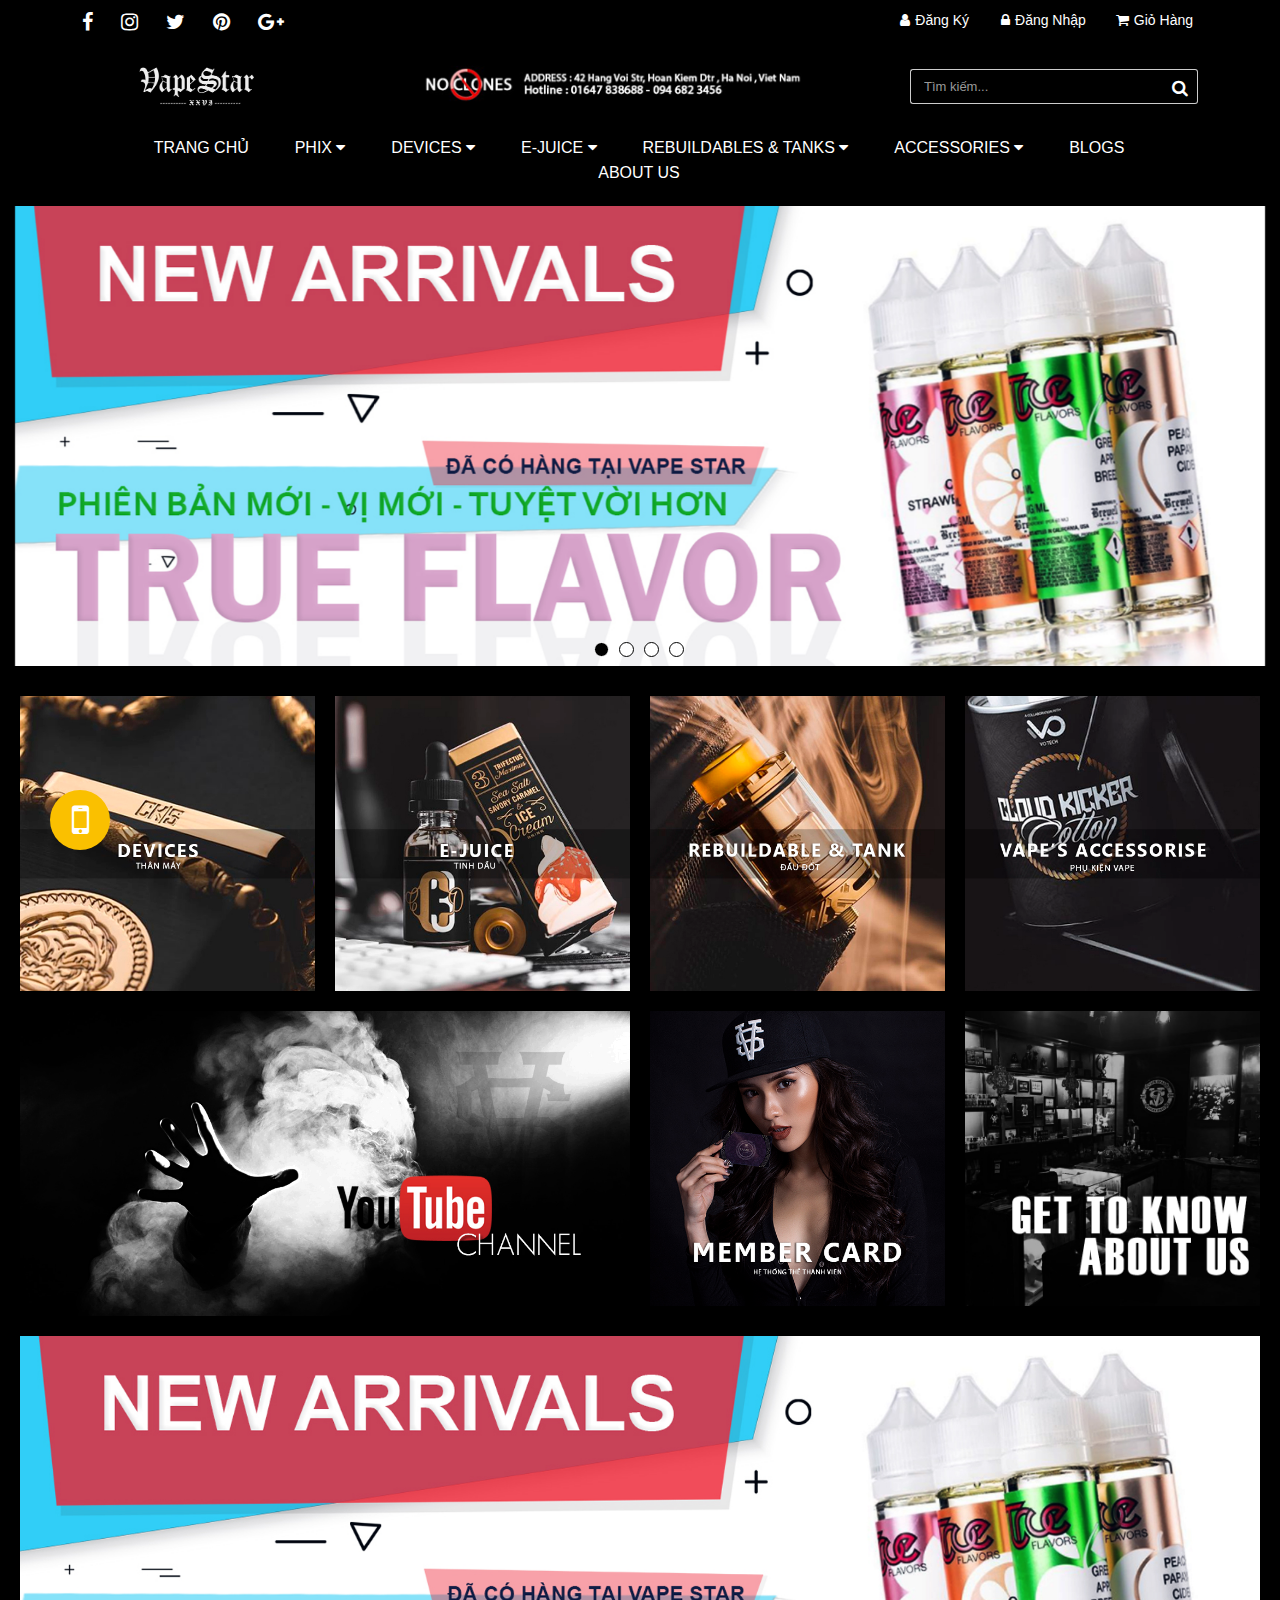
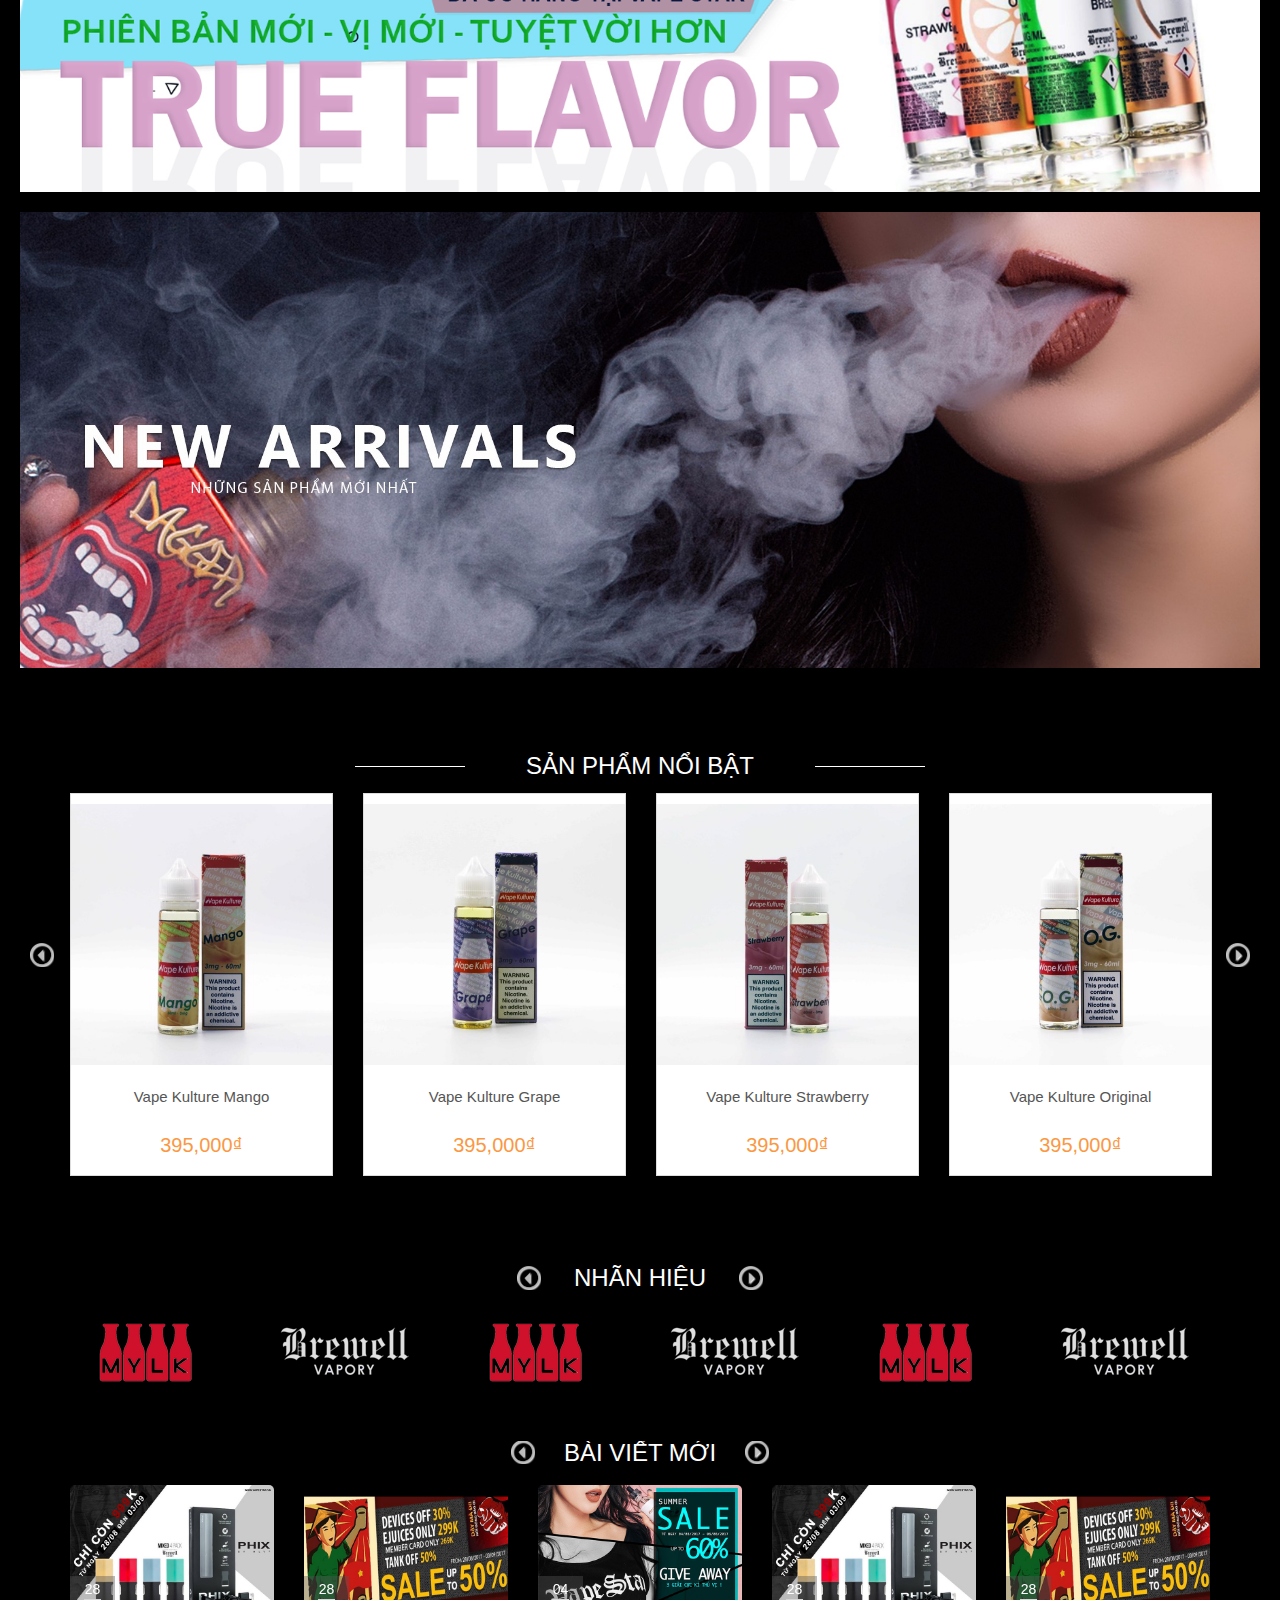
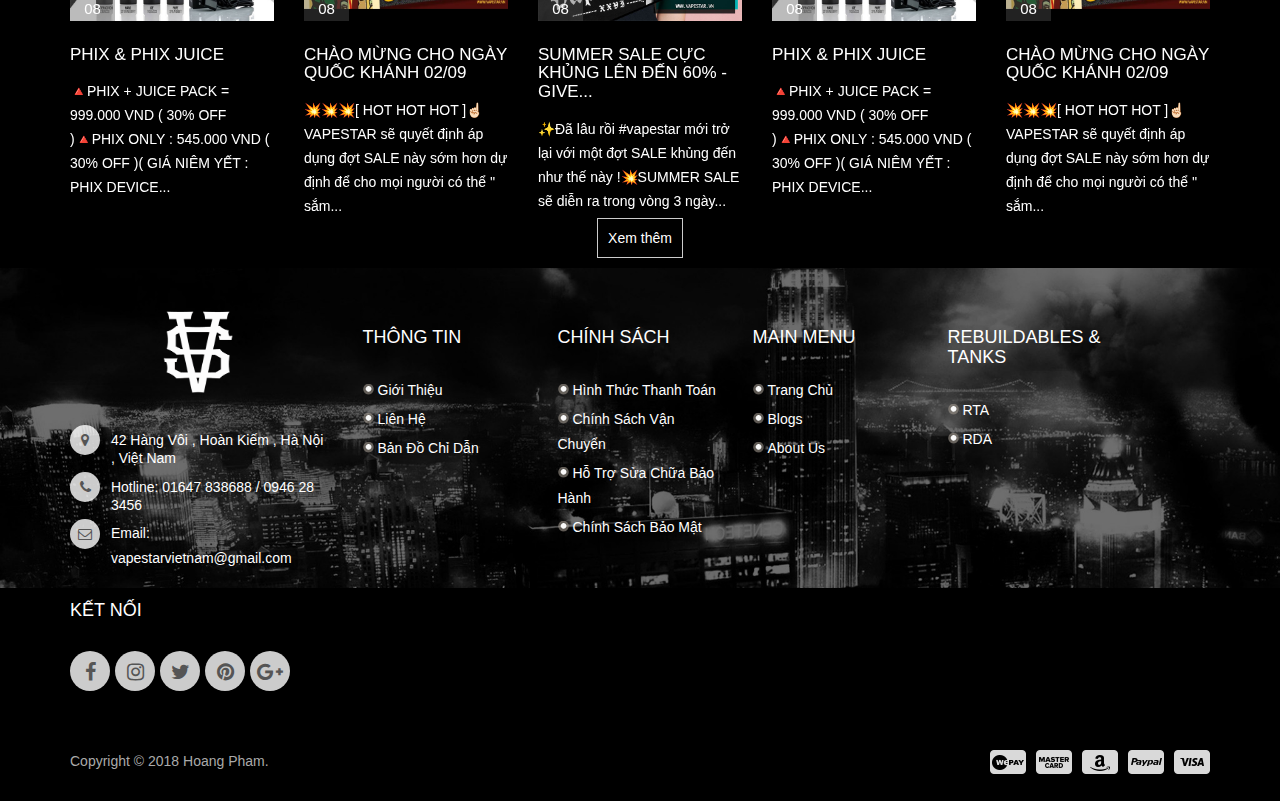
==== index.html @ 14ae3d7a "init" ====
<!doctype html>
<html lang="en">
<meta http-equiv="content-type" content="text/html;charset=utf-8"/>
<head>
    <link rel="shortcut icon" href="./img/favicon.png" type="image/png"/>
    <meta charset="utf-8"/>
    <title>
        Premium Vape Store In Ha Noi - Viet Nam
    </title>

    <meta name="description"
          content="Vape Shop uy tín tại Hà Nội với phương châm luôn mang những sản phẩm chính hãng tốt nhất và giá rẻ nhất đến với người tiêu dùng"/>

    <meta content='width=device-width, initial-scale=1.0, maximum-scale=2.0, user-scalable=0' name='viewport'/>
    <script src="./js/jquery.min.1.11.0.js"></script>
    <script src="./js/bootstrap.min.js"></script>
    <script src="./js/owl.carousel.js"></script>
    <script src="./js/jquery.sequence.js"></script>
    <script src="./js/15-jquery.total-storage.min.js"></script>
    <script src="./js/image-loaded.js"></script>
    <script src="./js/scripts.js"></script>
    <script src="./js/option_selection.js"></script>

    <!--------------CSS----------->

    <link rel="stylesheet" type="text/css" href="./fonts/opensans.css">

    <link rel="stylesheet" type="text/css" href="./fonts/roboto.css">

    <!-- Latest compiled and minified CSS -->
    <link rel="stylesheet" href="./css/bootstrap.3.3.1.css">
    <!-- Theme haravan-->
    <!-- Latest compiled and minified JavaScript -->
    <link href='./css/font-awesome.min.css' rel='stylesheet' type='text/css'
          media='all'/>
    <link href='./css/owl.carousel.css' rel='stylesheet' type='text/css'
          media='all'/>
    <link href='./css/jquery.ui.theme.css' rel='stylesheet'
          type='text/css' media='all'/>

    <link href='./css/bannersequence.css' rel='stylesheet'
          type='text/css' media='all'/>
    <link href='./css/flexslider.css' rel='stylesheet' type='text/css'
          media='all'/>
    <link href='./css/style.css' rel='stylesheet' type='text/css'
          media='all'/>

    <link href='./css/sidebar.css' rel='stylesheet' type='text/css'
          media='all'/>


    <script src='./js/jquery-ui.min.js' type='text/javascript'></script>


<body>
<!-- Begin: wrapper -->
<div class="wrapper">
    <header class="header clearfix">
        <div class="nav nav-top hidden-xs">
            <div class="container">
                <div class="row clearfix">
                    <nav>
                        <div class="col-lg-6 col-md-6 col-sm-4 col-xs-12">
                            <ul class="top-header">
                                <li class="facebook">
                                    <a href="#">
									<span>
										<em class="icon-facebook"></em>
									</span>
                                    </a>
                                </li>
                                <li class="instagram">
                                    <a href="#">
									<span>
										<em class="icon-instagram"></em>
									</span>
                                    </a>
                                </li>
                                <li class="twitter">
                                    <a href="#">
									<span>
										<em class="icon-twitter"></em>
									</span>
                                    </a>
                                </li>
                                <li class="pinterest">
                                    <a href="#">
									<span>
										<em class="icon-pinterest"></em>
									</span>
                                    </a>
                                </li>
                                <li class="google-plus">
                                    <a href="#">
									<span>
										<em class="icon-google-plus"></em>
									</span>
                                    </a>
                                </li>
                            </ul>
                        </div>
                        <div class="col-lg-6 col-md-6 col-sm-8 col-xs-12">
                            <ul id="header_links">


                                <li>
                                    <i class="icon-user"></i><a class="link-myaccount" href="#"
                                                                title="Đăng kí">Đăng ký</a>
                                </li>

                                <li class="last">
                                    <i class="icon-lock"></i><a class="link-login" href="#"
                                                                title="Đăng nhập" rel="nofollow">Đăng nhập</a>
                                </li>


                                <li class="hidden-xs">
                                    <i class="icon-shopping-cart"></i><a class="link-mycart" href="#"
                                                                         title="Giỏ hàng">Giỏ hàng</a>
                                </li>
                            </ul>
                        </div>
                    </nav>
                </div>
            </div>
        </div>
        <div class="wrap_header_logo hidden-xs">
            <div class="container">
                <div class="row clearfix">
                    <div id="sticky_top" class="">
                        <div class="col-lg-3 col-md-3 col-sm-3 col-xs-12 header_logo">

                            <h1>
                                <a href="index.html">
                                    <img src="./img/logo.png"
                                         alt="VAPE STAR " class=""/>
                                </a>
                            </h1>

                            <h1 style="display:none">
                                <a href="index.html">VAPE STAR </a>
                            </h1>


                        </div>
                        <div class="col-lg-6 col-md-6 col-sm-6 col-xs-12 header_logo">
                            <div class="banner">
                                <img src="./img/banner.png">
                            </div>
                        </div>

                        <div class="col-lg-3 col-md-3 col-sm-3 col-xs-12 header_logo">


                            <div id="search_block_top" class="clearfix">
                                <div class="pts-search">
                                    <form id="searchbox">
                                        <input type="hidden" name="type" value="product"/>
                                        <input class="search_query form-control ac_input" type="text"
                                               id="search_query_top" name="q" value="" placeholder="Tìm kiếm..."
                                               autocomplete="off">
                                        <button type="submit" name="submit_search" class="btn button-search"><span
                                                class="icon-search"></span></button>
                                    </form>
                                </div>
                            </div>


                        </div>

                    </div>
                    <div class="header-content col-lg-12 col-md-12 col-sm- col-xs-12">


                        <nav class="navbar-main navbar navbar-default cl-pri top-menu hidden-xs">
                            <div class="shadow-top-menu"></div>
                            <!-- MENU MAIN -->
                            <div class=" nav-wrapper">
                                <div class="">
                                    <div class="navbar-header hidden-lg hidden-sm hidden-md">
                                        <button type="button" class="navbar-toggle collapsed" data-toggle="collapse"
                                                data-target="#navbar" aria-expanded="false" aria-controls="navbar">
                                            <span class="sr-only">Toggle navigation</span>
                                            <span class="icon-bar"></span>
                                            <span class="icon-bar"></span>
                                            <span class="icon-bar"></span>
                                        </button>
                                    </div>
                                    <div id="navbar" class="navbar-collapse collapse">
                                        <ul class="nav navbar-nav clearfix hidden-xs">


                                            <li class="pts_menu">
                                                <a href="index.html" class=" current" title="Trang chủ">
                                                    <span>Trang chủ</span>
                                                </a>
                                            </li>


                                            <li class="dropdown pts_menu act">
                                                <a href="#" title="PHIX" class="">
                                                    <span>PHIX</span> <i class="fa fa-caret-down"
                                                                         aria-hidden="true"></i>
                                                </a>
                                                <ul class="dropdown-menu nav-ayt-02 subnav_2col popup" role="menu">

                                                    <li class="itemSubMenu level3">
                                                        <a href="#" title="PHIX by MLV">PHIX
                                                            by MLV</a>

                                                    </li>

                                                </ul>
                                            </li>


                                            <li class="dropdown pts_menu act">
                                                <a href="#" title="Devices" class="">
                                                    <span>Devices</span> <i class="fa fa-caret-down"
                                                                            aria-hidden="true"></i>
                                                </a>
                                                <ul class="dropdown-menu nav-ayt-02 subnav_2col popup" role="menu">

                                                    <li class="itemSubMenu level3">
                                                        <a href="#" title="Box Mod">Box Mod</a>

                                                        <ul class="dropdown-menu">

                                                            <li>
                                                                <a href="#" title="Devices">Devices</a>
                                                            </li>

                                                        </ul>

                                                    </li>

                                                    <li class="itemSubMenu level3">
                                                        <a href="#" title="Mech Mod">Mech
                                                            Mod</a>

                                                        <ul class="dropdown-menu">

                                                            <li>
                                                                <a href="#" title="Devices">Devices</a>
                                                            </li>

                                                        </ul>

                                                    </li>

                                                </ul>
                                            </li>


                                            <li class="dropdown pts_menu act">
                                                <a href="#" title="E-JUICE" class="">
                                                    <span>E-JUICE</span> <i class="fa fa-caret-down"
                                                                            aria-hidden="true"></i>
                                                </a>
                                                <ul class="dropdown-menu nav-ayt-02 subnav_2col popup" role="menu">

                                                    <li class="itemSubMenu level3">
                                                        <a href="#" title="30ml">30ml</a>

                                                        <ul class="dropdown-menu">

                                                            <li>
                                                                <a href="#" title="E-JUICE ">E-JUICE </a>
                                                            </li>

                                                        </ul>

                                                    </li>

                                                    <li class="itemSubMenu level3">
                                                        <a href="#" title="60ml">60ml</a>

                                                        <ul class="dropdown-menu">

                                                            <li>
                                                                <a href="#" title="E-JUICE ">E-JUICE </a>
                                                            </li>

                                                        </ul>

                                                    </li>

                                                </ul>
                                            </li>


                                            <li class="dropdown pts_menu act">
                                                <a href="#"
                                                   title="Rebuildables & Tanks" class="">
                                                    <span>Rebuildables & Tanks</span> <i class="fa fa-caret-down"
                                                                                         aria-hidden="true"></i>
                                                </a>
                                                <ul class="dropdown-menu nav-ayt-02 subnav_2col popup" role="menu">

                                                    <li class="itemSubMenu level3">
                                                        <a href="#" title="RTA">RTA</a>

                                                    </li>

                                                    <li class="itemSubMenu level3">
                                                        <a href="#" title="RDA">RDA</a>

                                                    </li>

                                                </ul>
                                            </li>


                                            <li class="dropdown pts_menu act">
                                                <a href="#" title="Accessories" class="">
                                                    <span>Accessories</span> <i class="fa fa-caret-down"
                                                                                aria-hidden="true"></i>
                                                </a>
                                                <ul class="dropdown-menu nav-ayt-02 subnav_2col popup" role="menu">

                                                    <li class="itemSubMenu level3">
                                                        <a href="#" title="Battery">Battery</a>

                                                    </li>

                                                    <li class="itemSubMenu level3">
                                                        <a href="#"
                                                           title="Recharger adapter ">Recharger adapter </a>

                                                    </li>

                                                    <li class="itemSubMenu level3">
                                                        <a href="#" title="Bags ">Bags </a>

                                                    </li>

                                                    <li class="itemSubMenu level3">
                                                        <a href="#" title="Ring">Ring</a>

                                                    </li>

                                                </ul>
                                            </li>


                                            <li class="pts_menu">
                                                <a href="#" class="" title="Blogs">
                                                    <span>Blogs</span>
                                                </a>
                                            </li>


                                            <li class="pts_menu">
                                                <a href="#" class="" title="About us">
                                                    <span>About us</span>
                                                </a>
                                            </li>


                                        </ul>
                                    </div>
                                </div>
                            </div><!-- End container  -->

                        </nav>
                    </div>
                </div>
            </div>
        </div>
        <div class="mobile-menu hidden-lg hidden-md hidden-sm">
            <div class="container">
                <div class="row">
                    <div class="col-xs-12">
                        <ul class="top-header">
                            <li class="facebook">
                                <a href="#">
									<span>
										<em class="icon-facebook"></em>
									</span>
                                </a>
                            </li>
                            <li class="instagram">
                                <a href="#">
									<span>
										<em class="icon-instagram"></em>
									</span>
                                </a>
                            </li>
                            <li class="twitter">
                                <a href="#">
									<span>
										<em class="icon-twitter"></em>
									</span>
                                </a>
                            </li>
                            <li class="pinterest">
                                <a href="#">
									<span>
										<em class="icon-pinterest"></em>
									</span>
                                </a>
                            </li>
                            <li class="google-plus">
                                <a href="#">
									<span>
										<em class="icon-google-plus"></em>
									</span>
                                </a>
                            </li>
                        </ul>
                    </div>
                    <div class="col-xs-12">
                        <div class="row">
                            <div class="mobile-menu-wrapper">
                                <div class="navbar-header hidden-lg hidden-sm hidden-md">
                                    <button type="button" class="navbar-toggle collapsed" data-toggle="collapse"
                                            data-target="#navbar-mobi" aria-expanded="false" aria-controls="navbar">
                                        <span class="sr-only">Toggle navigation</span>
                                        <span class="icon-bar"></span>
                                        <span class="icon-bar"></span>
                                        <span class="icon-bar"></span>
                                    </button>
                                </div>
                            </div>
                            <div class="logo-mobile">

                                <h1 class="logo">
                                    <a href="index.html">
                                        <img src="./img/logo.png"
                                             alt="VAPE STAR " class="img-responsive"/>
                                    </a>
                                </h1>

                                <h1 style="display:none">
                                    <a href="index.html">VAPE STAR </a>
                                </h1>


                            </div>
                            <div class="navbar-header">
                                <div class="pull-right mobile-menu-icon-wrapper">
                                    <ul class="mobile-menu-icon">
                                        <li class="search">
                                            <div class="btn-group">
                                                <button type="button"
                                                        class="btn btn-default dropdown-toggle icon-search"
                                                        data-toggle="dropdown" aria-expanded="false">
                                                </button>
                                                <div class="dropdown-menu" role="menu">
                                                    <div class="search-bar">
                                                        <div class="">
                                                            <form class="col-md-12">
                                                                <input type="hidden" name="type" value="product"/>
                                                                <input type="text" name="q" placeholder="Tìm kiếm..."/>
                                                            </form>
                                                        </div>
                                                    </div>
                                                </div>
                                            </div>
                                        </li>
                                        <li class="cart">
                                            <a href="#" class="cart " title="Giỏ hàng">
                                                <span class="fa fa-shopping-cart"></span>
                                                <!--<span id="cart-count">0</span-->
                                            </a>
                                        </li>

                                        <li class="user"><a href="#" title="Đăng nhập"
                                                            class="fa fa-user"></a></li>

                                    </ul>
                                </div>
                            </div>
                        </div>
                    </div>
                </div>
            </div>
        </div>
        <div id="navbar-mobi" class=" collapse hidden-lg hidden-md hidden-sm">
            <ul class="nav navbar-nav clearfix hidden-lg hidden-md hidden-sm">


                <li class="pts_menu">
                    <a href="index.html" class=" current" title="Trang chủ">
                        <span>Trang chủ</span>
                    </a>
                </li>


                <li class="dropdown pts_menu act">
                    <a href="#" title="PHIX" class="">
                        <span>PHIX</span>
                    </a>
                    <ul class="dropdown-menu nav-ayt-02 subnav_2col popup" role="menu">

                        <li class="itemSubMenu level3">
                            <a href="#" title="PHIX by MLV">PHIX by MLV</a>

                        </li>

                    </ul>
                </li>


                <li class="dropdown pts_menu act">
                    <a href="#" title="Devices" class="">
                        <span>Devices</span>
                    </a>
                    <ul class="dropdown-menu nav-ayt-02 subnav_2col popup" role="menu">

                        <li class="itemSubMenu level3">
                            <a href="#" title="Box Mod">Box Mod</a>

                            <ul class="dropdown-menu">

                                <li>
                                    <a href="#" title="Devices">Devices</a>
                                </li>

                            </ul>

                        </li>

                        <li class="itemSubMenu level3">
                            <a href="#" title="Mech Mod">Mech Mod</a>

                            <ul class="dropdown-menu">

                                <li>
                                    <a href="#" title="Devices">Devices</a>
                                </li>

                            </ul>

                        </li>

                    </ul>
                </li>


                <li class="dropdown pts_menu act">
                    <a href="#" title="E-JUICE" class="">
                        <span>E-JUICE</span>
                    </a>
                    <ul class="dropdown-menu nav-ayt-02 subnav_2col popup" role="menu">

                        <li class="itemSubMenu level3">
                            <a href="#" title="30ml">30ml</a>

                            <ul class="dropdown-menu">

                                <li>
                                    <a href="#" title="E-JUICE ">E-JUICE </a>
                                </li>

                            </ul>

                        </li>

                        <li class="itemSubMenu level3">
                            <a href="#" title="60ml">60ml</a>

                            <ul class="dropdown-menu">

                                <li>
                                    <a href="#" title="E-JUICE ">E-JUICE </a>
                                </li>

                            </ul>

                        </li>

                    </ul>
                </li>


                <li class="dropdown pts_menu act">
                    <a href="#" title="Rebuildables & Tanks" class="">
                        <span>Rebuildables & Tanks</span>
                    </a>
                    <ul class="dropdown-menu nav-ayt-02 subnav_2col popup" role="menu">

                        <li class="itemSubMenu level3">
                            <a href="#" title="RTA">RTA</a>

                        </li>

                        <li class="itemSubMenu level3">
                            <a href="#" title="RDA">RDA</a>

                        </li>

                    </ul>
                </li>


                <li class="dropdown pts_menu act">
                    <a href="#" title="Accessories" class="">
                        <span>Accessories</span>
                    </a>
                    <ul class="dropdown-menu nav-ayt-02 subnav_2col popup" role="menu">

                        <li class="itemSubMenu level3">
                            <a href="#" title="Battery">Battery</a>

                        </li>

                        <li class="itemSubMenu level3">
                            <a href="#" title="Recharger adapter ">Recharger
                                adapter </a>

                        </li>

                        <li class="itemSubMenu level3">
                            <a href="#" title="Bags ">Bags </a>

                        </li>

                        <li class="itemSubMenu level3">
                            <a href="#" title="Ring">Ring</a>

                        </li>

                    </ul>
                </li>


                <li class="pts_menu">
                    <a href="#" class="" title="Blogs">
                        <span>Blogs</span>
                    </a>
                </li>


                <li class="pts_menu">
                    <a href="#" class="" title="About us">
                        <span>About us</span>
                    </a>
                </li>


            </ul>
        </div>
    </header>

    <section id="content" class="clearfix ">
        <h1 class="hidden">VAPE STAR </h1>
        <!--Home 1-->

        <div class="slider_banner">

            <div class="revo_slider">
                <div class=" pos_bannerslide">
                    <div class="pos_slideshow">
                        <div class="home-slide">


                            <div class="item">
                                <a href="#">
                                    <img src="./img/bgimage_10.png"
                                         alt=""/>
                                </a>
                            </div>


                            <div class="item">
                                <a href="#">
                                    <img src="./img/bgimage_20.png"
                                         alt=""/>
                                </a>
                            </div>


                            <div class="item">
                                <a href="#">
                                    <img src="./img/bgimage_30.png"
                                         alt=""/>
                                </a>
                            </div>


                            <div class="item">
                                <a href="#">
                                    <img src="./img/bgimage_40.png"
                                         alt=""/>
                                </a>
                            </div>

                        </div>

                    </div>
                </div>
            </div>


        </div>

        <!--Home 2-->


        <div class="home-banner">
            <div class="col-lg-3 col-md-3 col-sm-3 col-xs-6 nopad">
                <p class="img3">
                    <a href="#">
                        <img class="" src="./img/banner_1.png" alt="">
                    </a>
                </p>
            </div>
            <div class="col-lg-3 col-md-3 col-sm-3 col-xs-6 nopad">
                <p class="img3">
                    <a href="#">
                        <img class="" src="./img/banner_2.png" alt="">
                    </a>
                </p>
            </div>
            <div class="col-lg-3 col-md-3 col-sm-3 col-xs-6 nopad">
                <p class="img3">
                    <a href="#">
                        <img class="" src="./img/banner_3.png" alt="">
                    </a>
                </p>
            </div>
            <div class="col-lg-3 col-md-3 col-sm-3 col-xs-6 nopad">
                <p class="img3">
                    <a href="#">
                        <img class="" src="./img/banner_4.png" alt="">
                    </a>
                </p>
            </div>
            <div class="col-lg-6 col-md-6 col-sm-6 col-xs-12 nopad">
                <p class="img3">
                    <a href="#">
                        <img class="" src="./img/banner_5.png" alt="">
                    </a>
                </p>
            </div>
            <div class="col-lg-3 col-md-3 col-sm-3 col-xs-6 nopad">
                <p class="img3">
                    <a href="#">
                        <img class="" src="./img/banner_6.png" alt="">
                    </a>
                </p>
            </div>
            <div class="col-lg-3 col-md-3 col-sm-3 col-xs-6 nopad">
                <p class="img3">
                    <a href="#">
                        <img class="" src="./img/banner_7.png" alt="">
                    </a>
                </p>
            </div>
            <div class="col-lg-12 col-md-12 col-sm-12 col-xs-12 nopad">
                <p class="img3">
                    <a href="#">
                        <img class="" src="./img/bgimage_10.png"
                             alt="">
                    </a>
                </p>
            </div>
            <div class="col-lg-12 col-md-12 col-sm-12 col-xs-12 nopad">
                <p class="img3">
                    <a href="#">
                        <img class="" src="./img/banner_8.png" alt="">
                    </a>
                </p>
            </div>
        </div>


        <section class="product_home">
            <!--Home 3-->
            <div class="container" id="columns">
                <div class="row">
                    <div class="col-lg-12 col-md-12 col-sm-9 col-xs-12">

                        <div class="listing-tabs-product" id="our-menu">
                            <div class="sm_listing_tabs_5463205941445898754 content-product-list"
                                 id="sj-listing-tabs first-load">
                                <div class="tab-listing-title title-home wow fadeIn">
                                    <h2><span>Sản Phẩm Nổi Bật</span></h2>
                                </div>
                                <div class="ltabs-wrap product_tabs_slider">
                                    <div class="ltabs-tabs-container">
                                        <div class="ltabs-tabs-wrap">
                                            <!--Begin Tabs-->

                                            <div class="navi navi_collection_1 tab_collection_1">
                                                <a class="prevtab"></a>
                                                <a class="nexttab"></a>
                                            </div>

                                            <!--End Tabs-->
                                        </div>
                                        <div class=" ltabs-items-container row show-slider">
                                            <!-- Tabs 1 -->

                                            <div class="ltabs-items content-product-list" id="tab_collection_1">

                                                <div class="ltabs-items-inner" id="tab_collection_1_in">


                                                    <div class="item-inner product-resize ">
                                                        <div class="product-container">
                                                            <div class="left-block">
                                                                <a href="#"
                                                                   title="Vape Kulture Mango"
                                                                   class="product_image image-resize">

                                                                    <img class="replace-2x"
                                                                         src="./img/img_6995_large.jpg"
                                                                         alt=""/>
                                                                </a>


                                                                <div class="button-container fly_3 clearfix">
                                                                    <a class="quick-view mask"
                                                                       href="javascript:void(0);">
					<span class="wrap_bg">
						<i class="icon-eye-open icon-0x icon-mar-lr2"></i>
						<span class="wrap_text">Xem nhanh</span>
					</span>
                                                                    </a>
                                                                    <a class="button add_cart ajax_add_to_cart ajax_add_to_cart_button btn btn-default "
                                                                       href="javascript:void(0);">
					<span class="wrap_bg">
						<i class="icon-shopping-cart icon-0x icon-mar-lr2"></i>
						<span class="wrap_text"> Giỏ hàng </span>
					</span>
                                                                    </a>
                                                                </div>
                                                            </div>
                                                            <div class="right-block">
                                                                <h5 class="s_title_block">
                                                                    <a href="#"
                                                                       title="Vape Kulture Mango">Vape Kulture Mango</a>
                                                                </h5>
                                                                <div class="pr-rt">
                                                                    <div class="content_price">
                                                                        <span class="price product-price"> 395,000₫ </span>

                                                                    </div>
                                                                </div>
                                                            </div>
                                                        </div>
                                                    </div>


                                                    <div class="item-inner product-resize ">
                                                        <div class="product-container">
                                                            <div class="left-block">
                                                                <a href="#"
                                                                   title="Vape Kulture Grape"
                                                                   class="product_image image-resize">

                                                                    <img class="replace-2x"
                                                                         src="./img/img_6993_large.jpg"
                                                                         alt=""/>
                                                                </a>


                                                                <div class="button-container fly_3 clearfix">
                                                                    <a class="quick-view mask"
                                                                       href="javascript:void(0);">
                                                                    <span class="wrap_bg">
                                                                        <i class="icon-eye-open icon-0x icon-mar-lr2"></i>
                                                                        <span class="wrap_text">Xem nhanh</span>
                                                                    </span>
                                                                    </a>
                                                                    <a class="button add_cart ajax_add_to_cart ajax_add_to_cart_button btn btn-default "
                                                                       href="javascript:void(0);">
					<span class="wrap_bg">
						<i class="icon-shopping-cart icon-0x icon-mar-lr2"></i>
						<span class="wrap_text"> Giỏ hàng </span>
					</span>
                                                                    </a>
                                                                </div>
                                                            </div>
                                                            <div class="right-block">
                                                                <h5 class="s_title_block">
                                                                    <a href="#"
                                                                       title="Vape Kulture Grape">Vape Kulture Grape</a>
                                                                </h5>
                                                                <div class="pr-rt">
                                                                    <div class="content_price">
                                                                        <span class="price product-price"> 395,000₫ </span>

                                                                    </div>
                                                                </div>
                                                            </div>
                                                        </div>
                                                    </div>


                                                    <div class="item-inner product-resize ">
                                                        <div class="product-container">
                                                            <div class="left-block">
                                                                <a href="#"
                                                                   title="Vape Kulture Strawberry"
                                                                   class="product_image image-resize">

                                                                    <img class="replace-2x"
                                                                         src="./img/img_6990_large.jpg"
                                                                         alt=""/>
                                                                </a>


                                                                <div class="button-container fly_3 clearfix">
                                                                    <a class="quick-view mask"
                                                                       href="javascript:void(0);">
					<span class="wrap_bg">
						<i class="icon-eye-open icon-0x icon-mar-lr2"></i>
						<span class="wrap_text">Xem nhanh</span>
					</span>
                                                                    </a>
                                                                    <a class="button add_cart ajax_add_to_cart ajax_add_to_cart_button btn btn-default "
                                                                       href="javascript:void(0);">
					<span class="wrap_bg">
						<i class="icon-shopping-cart icon-0x icon-mar-lr2"></i>
						<span class="wrap_text"> Giỏ hàng </span>
					</span>
                                                                    </a>
                                                                </div>
                                                            </div>
                                                            <div class="right-block">
                                                                <h5 class="s_title_block">
                                                                    <a href="#"
                                                                       title="Vape Kulture Strawberry">Vape Kulture
                                                                        Strawberry</a>
                                                                </h5>
                                                                <div class="pr-rt">
                                                                    <div class="content_price">
                                                                        <span class="price product-price"> 395,000₫ </span>

                                                                    </div>
                                                                </div>
                                                            </div>
                                                        </div>
                                                    </div>


                                                    <div class="item-inner product-resize ">
                                                        <div class="product-container">
                                                            <div class="left-block">
                                                                <a href="#"
                                                                   title="Vape Kulture Original"
                                                                   class="product_image image-resize">

                                                                    <img class="replace-2x"
                                                                         src="./img/img_6988_large.jpg"
                                                                         alt=""/>
                                                                </a>


                                                                <div class="button-container fly_3 clearfix">
                                                                    <a class="quick-view mask"
                                                                       href="javascript:void(0);">
					<span class="wrap_bg">
						<i class="icon-eye-open icon-0x icon-mar-lr2"></i>
						<span class="wrap_text">Xem nhanh</span>
					</span>
                                                                    </a>
                                                                    <a class="button add_cart ajax_add_to_cart ajax_add_to_cart_button btn btn-default "
                                                                       href="javascript:void(0);">
					<span class="wrap_bg">
						<i class="icon-shopping-cart icon-0x icon-mar-lr2"></i>
						<span class="wrap_text"> Giỏ hàng </span>
					</span>
                                                                    </a>
                                                                </div>
                                                            </div>
                                                            <div class="right-block">
                                                                <h5 class="s_title_block">
                                                                    <a href="#"
                                                                       title="Vape Kulture Original">Vape Kulture
                                                                        Original</a>
                                                                </h5>
                                                                <div class="pr-rt">
                                                                    <div class="content_price">
                                                                        <span class="price product-price"> 395,000₫ </span>

                                                                    </div>
                                                                </div>
                                                            </div>
                                                        </div>
                                                    </div>


                                                    <div class="item-inner product-resize ">
                                                        <div class="product-container">
                                                            <div class="left-block">
                                                                <a href="#"
                                                                   title="FROZEN MIGHTY MANGO"
                                                                   class="product_image image-resize">

                                                                    <img class="replace-2x"
                                                                         src="./img/img_6985_large.jpg"
                                                                         alt=""/>
                                                                </a>


                                                                <div class="button-container fly_3 clearfix">
                                                                    <a class="quick-view mask"
                                                                       href="javascript:void(0);">
					<span class="wrap_bg">
						<i class="icon-eye-open icon-0x icon-mar-lr2"></i>
						<span class="wrap_text">Xem nhanh</span>
					</span>
                                                                    </a>
                                                                    <a class="button add_cart ajax_add_to_cart ajax_add_to_cart_button btn btn-default "
                                                                       href="javascript:void(0);">
					<span class="wrap_bg">
						<i class="icon-shopping-cart icon-0x icon-mar-lr2"></i>
						<span class="wrap_text"> Giỏ hàng </span>
					</span>
                                                                    </a>
                                                                </div>
                                                            </div>
                                                            <div class="right-block">
                                                                <h5 class="s_title_block">
                                                                    <a href="#"
                                                                       title="FROZEN MIGHTY MANGO">FROZEN MIGHTY
                                                                        MANGO</a>
                                                                </h5>
                                                                <div class="pr-rt">
                                                                    <div class="content_price">
                                                                        <span class="price product-price"> 0₫ </span>

                                                                    </div>
                                                                </div>
                                                            </div>
                                                        </div>
                                                    </div>


                                                    <div class="item-inner product-resize ">
                                                        <div class="product-container">
                                                            <div class="left-block">
                                                                <a href="#"
                                                                   title="MIGHTY MANGO"
                                                                   class="product_image image-resize">

                                                                    <img class="replace-2x"
                                                                         src="./img/img_6981_large.jpg"
                                                                         alt=""/>
                                                                </a>


                                                                <div class="button-container fly_3 clearfix">
                                                                    <a class="quick-view mask"
                                                                       href="javascript:void(0);">
					<span class="wrap_bg">
						<i class="icon-eye-open icon-0x icon-mar-lr2"></i>
						<span class="wrap_text">Xem nhanh</span>
					</span>
                                                                    </a>
                                                                    <a class="button add_cart ajax_add_to_cart ajax_add_to_cart_button btn btn-default "
                                                                       href="javascript:void(0);">
					<span class="wrap_bg">
						<i class="icon-shopping-cart icon-0x icon-mar-lr2"></i>
						<span class="wrap_text"> Giỏ hàng </span>
					</span>
                                                                    </a>
                                                                </div>
                                                            </div>
                                                            <div class="right-block">
                                                                <h5 class="s_title_block">
                                                                    <a href="#"
                                                                       title="MIGHTY MANGO">MIGHTY MANGO</a>
                                                                </h5>
                                                                <div class="pr-rt">
                                                                    <div class="content_price">
                                                                        <span class="price product-price"> 395,000₫ </span>

                                                                    </div>
                                                                </div>
                                                            </div>
                                                        </div>
                                                    </div>


                                                    <div class="item-inner product-resize ">
                                                        <div class="product-container">
                                                            <div class="left-block">
                                                                <a href="#" title="GRAPE 1982"
                                                                   class="product_image image-resize">

                                                                    <img class="replace-2x"
                                                                         src="./img/img_6975_large.jpg"
                                                                         alt=""/>
                                                                </a>


                                                                <div class="button-container fly_3 clearfix">
                                                                    <a class="quick-view mask"
                                                                       href="javascript:void(0);">
					<span class="wrap_bg">
						<i class="icon-eye-open icon-0x icon-mar-lr2"></i>
						<span class="wrap_text">Xem nhanh</span>
					</span>
                                                                    </a>
                                                                    <a class="button add_cart ajax_add_to_cart ajax_add_to_cart_button btn btn-default "
                                                                       href="javascript:void(0);">
					<span class="wrap_bg">
						<i class="icon-shopping-cart icon-0x icon-mar-lr2"></i>
						<span class="wrap_text"> Giỏ hàng </span>
					</span>
                                                                    </a>
                                                                </div>
                                                            </div>
                                                            <div class="right-block">
                                                                <h5 class="s_title_block">
                                                                    <a href="#"
                                                                       title="GRAPE 1982">GRAPE 1982</a>
                                                                </h5>
                                                                <div class="pr-rt">
                                                                    <div class="content_price">
                                                                        <span class="price product-price"> 395,000₫ </span>

                                                                    </div>
                                                                </div>
                                                            </div>
                                                        </div>
                                                    </div>


                                                    <div class="item-inner product-resize ">
                                                        <div class="product-container">
                                                            <div class="left-block">
                                                                <a href="#" title="DURIAN BOMB"
                                                                   class="product_image image-resize">

                                                                    <img class="replace-2x"
                                                                         src="./img/img_6973_large.jpg"
                                                                         alt=""/>
                                                                </a>


                                                                <div class="button-container fly_3 clearfix">
                                                                    <a class="quick-view mask"
                                                                       href="javascript:void(0);">
					<span class="wrap_bg">
						<i class="icon-eye-open icon-0x icon-mar-lr2"></i>
						<span class="wrap_text">Xem nhanh</span>
					</span>
                                                                    </a>
                                                                    <a class="button add_cart ajax_add_to_cart ajax_add_to_cart_button btn btn-default "
                                                                       href="javascript:void(0);">
					<span class="wrap_bg">
						<i class="icon-shopping-cart icon-0x icon-mar-lr2"></i>
						<span class="wrap_text"> Giỏ hàng </span>
					</span>
                                                                    </a>
                                                                </div>
                                                            </div>
                                                            <div class="right-block">
                                                                <h5 class="s_title_block">
                                                                    <a href="#"
                                                                       title="DURIAN BOMB">DURIAN BOMB</a>
                                                                </h5>
                                                                <div class="pr-rt">
                                                                    <div class="content_price">
                                                                        <span class="price product-price"> 395,000₫ </span>

                                                                    </div>
                                                                </div>
                                                            </div>
                                                        </div>
                                                    </div>


                                                    <div class="item-inner product-resize ">
                                                        <div class="product-container">
                                                            <div class="left-block">
                                                                <a href="#" title="SUORIN DROP"
                                                                   class="product_image image-resize">

                                                                    <img class="replace-2x"
                                                                         src="./img/suorin-drop-1_large.png"
                                                                         alt=""/>
                                                                </a>


                                                                <div class="button-container fly_3 clearfix">
                                                                    <a class="quick-view mask"
                                                                       href="javascript:void(0);">
					<span class="wrap_bg">
						<i class="icon-eye-open icon-0x icon-mar-lr2"></i>
						<span class="wrap_text">Xem nhanh</span>
					</span>
                                                                    </a>
                                                                    <a class="button add_cart ajax_add_to_cart ajax_add_to_cart_button btn btn-default "
                                                                       href="javascript:void(0);">
					<span class="wrap_bg">
						<i class="icon-shopping-cart icon-0x icon-mar-lr2"></i>
						<span class="wrap_text"> Giỏ hàng </span>
					</span>
                                                                    </a>
                                                                </div>
                                                            </div>
                                                            <div class="right-block">
                                                                <h5 class="s_title_block">
                                                                    <a href="#"
                                                                       title="SUORIN DROP">SUORIN DROP</a>
                                                                </h5>
                                                                <div class="pr-rt">
                                                                    <div class="content_price">
                                                                        <span class="price product-price"> 680,000₫ </span>

                                                                    </div>
                                                                </div>
                                                            </div>
                                                        </div>
                                                    </div>


                                                    <div class="item-inner product-resize ">
                                                        <div class="product-container">
                                                            <div class="left-block">
                                                                <a href="#"
                                                                   title="TeslaCigs WYE 85W"
                                                                   class="product_image image-resize">

                                                                    <img class="replace-2x"
                                                                         src="./img/wye-85w-by-teslacig-black_large.jpg"
                                                                         alt=""/>
                                                                </a>


                                                                <div class="button-container fly_3 clearfix">
                                                                    <a class="quick-view mask"
                                                                       href="javascript:void(0);">
					<span class="wrap_bg">
						<i class="icon-eye-open icon-0x icon-mar-lr2"></i>
						<span class="wrap_text">Xem nhanh</span>
					</span>
                                                                    </a>
                                                                    <a class="button add_cart ajax_add_to_cart ajax_add_to_cart_button btn btn-default "
                                                                       href="javascript:void(0);">
					<span class="wrap_bg">
						<i class="icon-shopping-cart icon-0x icon-mar-lr2"></i>
						<span class="wrap_text"> Giỏ hàng </span>
					</span>
                                                                    </a>
                                                                </div>
                                                            </div>
                                                            <div class="right-block">
                                                                <h5 class="s_title_block">
                                                                    <a href="#"
                                                                       title="TeslaCigs WYE 85W">TeslaCigs WYE 85W</a>
                                                                </h5>
                                                                <div class="pr-rt">
                                                                    <div class="content_price">
                                                                        <span class="price product-price"> 950,000₫ </span>

                                                                    </div>
                                                                </div>
                                                            </div>
                                                        </div>
                                                    </div>


                                                    <div class="item-inner product-resize ">
                                                        <div class="product-container">
                                                            <div class="left-block">
                                                                <a href="#"
                                                                   title="TeslaCigs Colt Mini 80w"
                                                                   class="product_image image-resize">

                                                                    <img class="replace-2x"
                                                                         src="./img/colt-mini-80w-kit-with-h8-mini-tank-3_large.png"
                                                                         alt=""/>
                                                                </a>


                                                                <div class="button-container fly_3 clearfix">
                                                                    <a class="quick-view mask"
                                                                       href="javascript:void(0);">
					<span class="wrap_bg">
						<i class="icon-eye-open icon-0x icon-mar-lr2"></i>
						<span class="wrap_text">Xem nhanh</span>
					</span>
                                                                    </a>
                                                                    <a class="button add_cart ajax_add_to_cart ajax_add_to_cart_button btn btn-default "
                                                                       href="javascript:void(0);">
					<span class="wrap_bg">
						<i class="icon-shopping-cart icon-0x icon-mar-lr2"></i>
						<span class="wrap_text"> Giỏ hàng </span>
					</span>
                                                                    </a>
                                                                </div>
                                                            </div>
                                                            <div class="right-block">
                                                                <h5 class="s_title_block">
                                                                    <a href="#"
                                                                       title="TeslaCigs Colt Mini 80w">TeslaCigs Colt
                                                                        Mini 80w</a>
                                                                </h5>
                                                                <div class="pr-rt">
                                                                    <div class="content_price">
                                                                        <span class="price product-price"> 950,000₫ </span>

                                                                    </div>
                                                                </div>
                                                            </div>
                                                        </div>
                                                    </div>


                                                    <div class="item-inner product-resize ">
                                                        <div class="product-container">
                                                            <div class="left-block">
                                                                <a href="#"
                                                                   title="Teslacigs Warrior 85w"
                                                                   class="product_image image-resize">

                                                                    <img class="replace-2x"
                                                                         src="./img/21762168_1919922921553018_5642443565309257118_n_large.jpg"
                                                                         alt=""/>
                                                                </a>


                                                                <div class="button-container fly_3 clearfix">
                                                                    <a class="quick-view mask"
                                                                       href="javascript:void(0);">
					<span class="wrap_bg">
						<i class="icon-eye-open icon-0x icon-mar-lr2"></i>
						<span class="wrap_text">Xem nhanh</span>
					</span>
                                                                    </a>
                                                                    <a class="button add_cart ajax_add_to_cart ajax_add_to_cart_button btn btn-default "
                                                                       href="javascript:void(0);">
					<span class="wrap_bg">
						<i class="icon-shopping-cart icon-0x icon-mar-lr2"></i>
						<span class="wrap_text"> Giỏ hàng </span>
					</span>
                                                                    </a>
                                                                </div>
                                                            </div>
                                                            <div class="right-block">
                                                                <h5 class="s_title_block">
                                                                    <a href="#"
                                                                       title="Teslacigs Warrior 85w">Teslacigs Warrior
                                                                        85w</a>
                                                                </h5>
                                                                <div class="pr-rt">
                                                                    <div class="content_price">
                                                                        <span class="price product-price"> 950,000₫ </span>

                                                                    </div>
                                                                </div>
                                                            </div>
                                                        </div>
                                                    </div>


                                                    <div class="item-inner product-resize ">
                                                        <div class="product-container">
                                                            <div class="left-block">
                                                                <a href="#"
                                                                   title="Tesla Macan 90w Kit"
                                                                   class="product_image image-resize">

                                                                    <img class="replace-2x"
                                                                         src="./img/vapeteslamacan736x750-4961_large.jpg"
                                                                         alt=""/>
                                                                </a>


                                                                <div class="button-container fly_3 clearfix">
                                                                    <a class="quick-view mask"
                                                                       href="javascript:void(0);">
					<span class="wrap_bg">
						<i class="icon-eye-open icon-0x icon-mar-lr2"></i>
						<span class="wrap_text">Xem nhanh</span>
					</span>
                                                                    </a>
                                                                    <a class="button add_cart ajax_add_to_cart ajax_add_to_cart_button btn btn-default "
                                                                       href="javascript:void(0);">
					<span class="wrap_bg">
						<i class="icon-shopping-cart icon-0x icon-mar-lr2"></i>
						<span class="wrap_text"> Giỏ hàng </span>
					</span>
                                                                    </a>
                                                                </div>
                                                            </div>
                                                            <div class="right-block">
                                                                <h5 class="s_title_block">
                                                                    <a href="#"
                                                                       title="Tesla Macan 90w Kit">Tesla Macan 90w
                                                                        Kit</a>
                                                                </h5>
                                                                <div class="pr-rt">
                                                                    <div class="content_price">
                                                                        <span class="price product-price"> 750,000₫ </span>

                                                                    </div>
                                                                </div>
                                                            </div>
                                                        </div>
                                                    </div>


                                                    <div class="item-inner product-resize ">
                                                        <div class="product-container">
                                                            <div class="left-block">
                                                                <a href="#"
                                                                   title="Siren V2 RTA"
                                                                   class="product_image image-resize">

                                                                    <img class="replace-2x"
                                                                         src="./img/siren-v2-rta-22mm-by-digiflavor-silver_large.jpg"
                                                                         alt=""/>
                                                                </a>


                                                                <div class="button-container fly_3 clearfix">
                                                                    <a class="quick-view mask"
                                                                       href="javascript:void(0);">
					<span class="wrap_bg">
						<i class="icon-eye-open icon-0x icon-mar-lr2"></i>
						<span class="wrap_text">Xem nhanh</span>
					</span>
                                                                    </a>
                                                                    <a class="button add_cart ajax_add_to_cart ajax_add_to_cart_button btn btn-default "
                                                                       href="javascript:void(0);">
					<span class="wrap_bg">
						<i class="icon-shopping-cart icon-0x icon-mar-lr2"></i>
						<span class="wrap_text"> Giỏ hàng </span>
					</span>
                                                                    </a>
                                                                </div>
                                                            </div>
                                                            <div class="right-block">
                                                                <h5 class="s_title_block">
                                                                    <a href="#"
                                                                       title="Siren V2 RTA">Siren V2 RTA</a>
                                                                </h5>
                                                                <div class="pr-rt">
                                                                    <div class="content_price">
                                                                        <span class="price product-price"> 670,000₫ </span>

                                                                    </div>
                                                                </div>
                                                            </div>
                                                        </div>
                                                    </div>

                                                </div>

                                            </div>

                                            <!-- End Tabs 1 -->

                                        </div>
                                    </div>
                                </div>

                            </div>
                        </div>


                    </div>

                </div>
            </div>
        </section>

        <!--Home 6-->

        <div class="container">
            <div class="row">
                <div class="pts-brand-container">
                    <div class="container-inner">
                        <div class="pts-brand">
                            <div class="pts-brand-title title_block">
                                <h4>Nhãn hiệu</h4>
                            </div>
                            <div class="bx-controls bx-has-controls-direction">
                                <div class="bx-controls-direction">
                                    <a class="bx-prev">Prev</a>
                                    <a class="bx-next">Next</a>
                                </div>
                            </div>
                            <div class="ourbrands">

                                <li>
                                    <a href="#">
                                        <img src="./img/img_our_1.png"
                                             alt="Brand">
                                    </a>
                                </li>


                                <li>
                                    <a href="#">
                                        <img src="./img/img_our_2.png"
                                             alt="Brand">
                                    </a>
                                </li>

                                <li>
                                    <a href="#">
                                        <img src="./img/img_our_1.png"
                                             alt="Brand">
                                    </a>
                                </li>


                                <li>
                                    <a href="#">
                                        <img src="./img/img_our_2.png"
                                             alt="Brand">
                                    </a>
                                </li>

                                <li>
                                    <a href="#">
                                        <img src="./img/img_our_1.png"
                                             alt="Brand">
                                    </a>
                                </li>


                                <li>
                                    <a href="#">
                                        <img src="./img/img_our_2.png"
                                             alt="Brand">
                                    </a>
                                </li>

                                <li>
                                    <a href="#">
                                        <img src="./img/img_our_1.png"
                                             alt="Brand">
                                    </a>
                                </li>


                                <li>
                                    <a href="#">
                                        <img src="./img/img_our_2.png"
                                             alt="Brand">
                                    </a>
                                </li>


                            </div>
                        </div>
                    </div>
                </div>
            </div>
        </div>

        <!--End Home 6-->
        <!--Home 5-->
        <div class="blog-bottom">

            <div class="container">
                <div class="row">
                    <div id="blockptsblogstabs">
                        <h3 class="title_block">Bài viết mới</h3>
                        <div class="block_content">
                            <div id="blockptsblogs" class="carousel slide simpleblog-posts">
                                <div class="carousel-control-blog">
                                    <a class="carousel-control_left" data-slide="prev">prev</a>
                                    <a class="carousel-control_right" data-slide="next">next</a>
                                </div>
                                <div class="blogSlider">


                                    <div class="post-item">
                                        <div class="blog_container clearfix">
                                            <div class="blog-image">

                                                <a class="post-thumbnail" href="#" title="">
                                                    <img src="./img/web_grande.jpg"
                                                         class="img-responsive">
                                                </a>

                                                <div class="content_blog">
                                                    <div class="blog-info1"></div>
                                                    <div class="blog-info">
                                                        <span class="post-date"> 28 </span>
                                                        <span class="post-month"> 08 </span>
                                                    </div>
                                                </div>
                                            </div>
                                            <div class="post-content">
                                                <h2>
                                                    <a href="#" title="">PHIX & PHIX JUICE</a>
                                                </h2>
                                            </div>
                                            <div class="blog-created">
                                                <p>🔺PHIX + JUICE PACK = 999.000 VND ( 30% OFF )🔺PHIX ONLY : 545.000
                                                    VND ( 30% OFF )( GIÁ NIÊM YẾT : PHIX DEVICE...</p>
                                            </div>

                                        </div>
                                    </div>


                                    <div class="post-item">
                                        <div class="blog_container clearfix">
                                            <div class="blog-image">

                                                <a class="post-thumbnail"
                                                   href="#" title="">
                                                    <img src="./img/untitled-1_e0c94d7badc64b65bfbc06e1efa1b05a_grande.jpg"
                                                         class="img-responsive">
                                                </a>

                                                <div class="content_blog">
                                                    <div class="blog-info1"></div>
                                                    <div class="blog-info">
                                                        <span class="post-date"> 28 </span>
                                                        <span class="post-month"> 08 </span>
                                                    </div>
                                                </div>
                                            </div>
                                            <div class="post-content">
                                                <h2>
                                                    <a href="#" title="">CHÀO
                                                        MỪNG CHO NGÀY QUỐC KHÁNH 02/09</a>
                                                </h2>
                                            </div>
                                            <div class="blog-created">
                                                <p>💥💥💥[ HOT HOT HOT ]☝🏻VAPESTAR sẽ quyết định áp dụng đợt SALE này
                                                    sớm hơn dự định để cho mọi người có thể '' sắm...</p>
                                            </div>

                                        </div>
                                    </div>


                                    <div class="post-item">
                                        <div class="blog_container clearfix">
                                            <div class="blog-image">

                                                <a class="post-thumbnail"
                                                   href="#"
                                                   title="">
                                                    <img src="./img/untitled-2_grande.jpg"
                                                         class="img-responsive">
                                                </a>

                                                <div class="content_blog">
                                                    <div class="blog-info1"></div>
                                                    <div class="blog-info">
                                                        <span class="post-date"> 04 </span>
                                                        <span class="post-month"> 08 </span>
                                                    </div>
                                                </div>
                                            </div>
                                            <div class="post-content">
                                                <h2>
                                                    <a href="#"
                                                       title="">SUMMER SALE CỰC KHỦNG LÊN ĐẾN 60% - GIVE...</a>
                                                </h2>
                                            </div>
                                            <div class="blog-created">
                                                <p>✨Đã lâu rồi #vapestar mới trở lại với một đợt SALE khủng đến như thế
                                                    này !💥SUMMER SALE sẽ diễn ra trong vòng 3 ngày...</p>
                                            </div>

                                        </div>
                                    </div>


                                    <div class="post-item">
                                        <div class="blog_container clearfix">
                                            <div class="blog-image">

                                                <a class="post-thumbnail" href="#" title="">
                                                    <img src="./img/web_grande.jpg"
                                                         class="img-responsive">
                                                </a>

                                                <div class="content_blog">
                                                    <div class="blog-info1"></div>
                                                    <div class="blog-info">
                                                        <span class="post-date"> 28 </span>
                                                        <span class="post-month"> 08 </span>
                                                    </div>
                                                </div>
                                            </div>
                                            <div class="post-content">
                                                <h2>
                                                    <a href="#" title="">PHIX & PHIX JUICE</a>
                                                </h2>
                                            </div>
                                            <div class="blog-created">
                                                <p>🔺PHIX + JUICE PACK = 999.000 VND ( 30% OFF )🔺PHIX ONLY : 545.000
                                                    VND ( 30% OFF )( GIÁ NIÊM YẾT : PHIX DEVICE...</p>
                                            </div>

                                        </div>
                                    </div>


                                    <div class="post-item">
                                        <div class="blog_container clearfix">
                                            <div class="blog-image">

                                                <a class="post-thumbnail"
                                                   href="#" title="">
                                                    <img src="./img/untitled-1_e0c94d7badc64b65bfbc06e1efa1b05a_grande.jpg"
                                                         class="img-responsive">
                                                </a>

                                                <div class="content_blog">
                                                    <div class="blog-info1"></div>
                                                    <div class="blog-info">
                                                        <span class="post-date"> 28 </span>
                                                        <span class="post-month"> 08 </span>
                                                    </div>
                                                </div>
                                            </div>
                                            <div class="post-content">
                                                <h2>
                                                    <a href="#" title="">CHÀO
                                                        MỪNG CHO NGÀY QUỐC KHÁNH 02/09</a>
                                                </h2>
                                            </div>
                                            <div class="blog-created">
                                                <p>💥💥💥[ HOT HOT HOT ]☝🏻VAPESTAR sẽ quyết định áp dụng đợt SALE này
                                                    sớm hơn dự định để cho mọi người có thể '' sắm...</p>
                                            </div>

                                        </div>
                                    </div>


                                    <div class="post-item">
                                        <div class="blog_container clearfix">
                                            <div class="blog-image">

                                                <a class="post-thumbnail"
                                                   href="#"
                                                   title="">
                                                    <img src="./img/untitled-2_grande.jpg"
                                                         class="img-responsive">
                                                </a>

                                                <div class="content_blog">
                                                    <div class="blog-info1"></div>
                                                    <div class="blog-info">
                                                        <span class="post-date"> 04 </span>
                                                        <span class="post-month"> 08 </span>
                                                    </div>
                                                </div>
                                            </div>
                                            <div class="post-content">
                                                <h2>
                                                    <a href="#"
                                                       title="">SUMMER SALE CỰC KHỦNG LÊN ĐẾN 60% - GIVE...</a>
                                                </h2>
                                            </div>
                                            <div class="blog-created">
                                                <p>✨Đã lâu rồi #vapestar mới trở lại với một đợt SALE khủng đến như thế
                                                    này !💥SUMMER SALE sẽ diễn ra trong vòng 3 ngày...</p>
                                            </div>

                                        </div>
                                    </div>


                                    <div class="post-item">
                                        <div class="blog_container clearfix">
                                            <div class="blog-image">

                                                <a class="post-thumbnail" href="#" title="">
                                                    <img src="./img/web_grande.jpg"
                                                         class="img-responsive">
                                                </a>

                                                <div class="content_blog">
                                                    <div class="blog-info1"></div>
                                                    <div class="blog-info">
                                                        <span class="post-date"> 28 </span>
                                                        <span class="post-month"> 08 </span>
                                                    </div>
                                                </div>
                                            </div>
                                            <div class="post-content">
                                                <h2>
                                                    <a href="#" title="">PHIX & PHIX JUICE</a>
                                                </h2>
                                            </div>
                                            <div class="blog-created">
                                                <p>🔺PHIX + JUICE PACK = 999.000 VND ( 30% OFF )🔺PHIX ONLY : 545.000
                                                    VND ( 30% OFF )( GIÁ NIÊM YẾT : PHIX DEVICE...</p>
                                            </div>

                                        </div>
                                    </div>


                                    <div class="post-item">
                                        <div class="blog_container clearfix">
                                            <div class="blog-image">

                                                <a class="post-thumbnail"
                                                   href="#" title="">
                                                    <img src="./img/untitled-1_e0c94d7badc64b65bfbc06e1efa1b05a_grande.jpg"
                                                         class="img-responsive">
                                                </a>

                                                <div class="content_blog">
                                                    <div class="blog-info1"></div>
                                                    <div class="blog-info">
                                                        <span class="post-date"> 28 </span>
                                                        <span class="post-month"> 08 </span>
                                                    </div>
                                                </div>
                                            </div>
                                            <div class="post-content">
                                                <h2>
                                                    <a href="#" title="">CHÀO
                                                        MỪNG CHO NGÀY QUỐC KHÁNH 02/09</a>
                                                </h2>
                                            </div>
                                            <div class="blog-created">
                                                <p>💥💥💥[ HOT HOT HOT ]☝🏻VAPESTAR sẽ quyết định áp dụng đợt SALE này
                                                    sớm hơn dự định để cho mọi người có thể '' sắm...</p>
                                            </div>

                                        </div>
                                    </div>


                                    <div class="post-item">
                                        <div class="blog_container clearfix">
                                            <div class="blog-image">

                                                <a class="post-thumbnail"
                                                   href="#"
                                                   title="">
                                                    <img src="./img/untitled-2_grande.jpg"
                                                         class="img-responsive">
                                                </a>

                                                <div class="content_blog">
                                                    <div class="blog-info1"></div>
                                                    <div class="blog-info">
                                                        <span class="post-date"> 04 </span>
                                                        <span class="post-month"> 08 </span>
                                                    </div>
                                                </div>
                                            </div>
                                            <div class="post-content">
                                                <h2>
                                                    <a href="#"
                                                       title="">SUMMER SALE CỰC KHỦNG LÊN ĐẾN 60% - GIVE...</a>
                                                </h2>
                                            </div>
                                            <div class="blog-created">
                                                <p>✨Đã lâu rồi #vapestar mới trở lại với một đợt SALE khủng đến như thế
                                                    này !💥SUMMER SALE sẽ diễn ra trong vòng 3 ngày...</p>
                                            </div>

                                        </div>
                                    </div>

                                </div>

                            </div>
                            <div class="readmore">
                                <a href="#">Xem thêm</a>
                            </div>
                        </div>
                    </div>
                </div>
            </div>
        </div>
<!--End Home 5-->


</section>
<footer id="footer">
    <!--footer-->

    <div class="footer-center">
        <div class="container">
            <div class="row">
                <div class="left_footer col-lg-3 col-md-3 col-sm-4 col-xs-12">
                    <div class="footer-static row-fluid">

                        <section id="block_contact_infos">
                            <div class="ft_map">
                                <a href="index.html"><img
                                        src="./img/logo_footer.png"></a>
                                <ul class="toggle-footer">
                                    <li>
									<span class="ci_icon">
										<i class="icon-map-marker"></i>
									</span>
                                        <span class="ci_content">42 Hàng Vôi , Hoàn Kiếm , Hà Nội , Việt Nam </span>
                                    </li>
                                    <li>
									<span class="ci_icon">
										<i class="icon-phone"></i>
									</span>
                                        <span class="ci_content">Hotline: 01647 838688 / 0946 28 3456</span>
                                    </li>
                                    <li>
									<span class="ci_icon">
										<i class="icon-envelope-alt"></i>
									</span>
                                        <span class="ci_content"><a href="#">Email: vapestarvietnam@gmail.com</a>
									</span>
                                    </li>
                                </ul>
                            </div>
                        </section>


                        <section id="social_block">
                            <h4>Kết nối</h4>
                            <p></p>
                            <ul>
                                <li class="facebook">
                                    <a  href="#">
									<span>
										<em class="icon-facebook"></em>
									</span>
                                    </a>
                                </li>
                                <li class="instagram">
                                    <a  href="#">
									<span>
										<em class="icon-instagram"></em>
									</span>
                                    </a>
                                </li>
                                <li class="twitter">
                                    <a  href="#">
									<span>
										<em class="icon-twitter"></em>
									</span>
                                    </a>
                                </li>
                                <li class="pinterest">
                                    <a  href="#">
									<span>
										<em class="icon-pinterest"></em>
									</span>
                                    </a>
                                </li>
                                <li class="google-plus">
                                    <a  href="#">
									<span>
										<em class="icon-google-plus"></em>
									</span>
                                    </a>
                                </li>
                            </ul>
                        </section>

                    </div>
                </div>
                <div class="right_footer hidden-xs">
                    <div class="footer-static row-fluid">

                        <div class="myaccount f-col col-lg-2 col-md-2 col-sm-4 col-xs-12 ">
                            <div class="account-inner">
                                <h4>Thông Tin</h4>
                                <div class="block_content">
                                    <ul class="bullet">


                                        <li><a href="#">Giới thiệu</a></li>


                                        <li><a href="#">Liên hệ</a></li>


                                        <li><a href="#">Bản đồ chỉ dẫn</a></li>


                                    </ul>
                                </div>
                            </div>
                        </div>


                        <div class="block_various_links f-col col-lg-2 col-md-2 col-sm-3 col-xs-12"
                             id="block_various_links_footer">
                            <h4 class="title_block">Chính Sách</h4>
                            <div class="block_content">
                                <ul>


                                    <li><a class="item" href="#">Hình thức thanh
                                        toán</a></li>


                                    <li><a class="item" href="#">Chính sách vận chuyển</a></li>


                                    <li><a class="item" href="#">Hỗ trợ sửa chữa bảo hành</a></li>


                                    <li><a class="item" href="#">Chính sách bảo mật</a></li>


                                </ul>
                            </div>
                        </div>


                        <div class="why-buy col-lg-2 col-md-2 col-sm-4 col-xs-12">
                            <div class="static-footer-title title_block ">
                                <h4>Main Menu</h4>
                            </div>
                            <ul class="toggle-footer">


                                <li><a href="index.html">Trang chủ</a></li>


                                <li><a href="#">Blogs</a></li>


                                <li><a href="#">About us</a></li>


                            </ul>
                        </div>


                        <div class="why-buy col-lg-2 col-md-2 col-sm-4 col-xs-12">
                            <div class="static-footer-title title_block ">
                                <h4>Rebuildables & Tanks</h4>
                            </div>
                            <ul class="toggle-footer">


                                <li><a href="#">RTA</a></li>


                                <li><a href="#">RDA</a></li>


                            </ul>
                        </div>

                    </div>
                </div>
            </div>
        </div>
    </div>
    <div class="footer-bottom">
        <div class="container">
            <div class="row">
                <div class="footer-static row-fluid">
                    <div class="footer-address col-lg-6 col-md-6 col-sm-6 col-xs-12 ">
                        <p>Copyright © 2018 Hoang Pham.</p>
                    </div>

                    <div class="payment col-lg-6 col-md-6 col-sm-6 col-xs-12">
                        <img src="./img/img_thanhtoan_footer.png"
                             alt="" width="220" height="24">
                    </div>

                </div>
            </div>
        </div>
    </div>
</footer>

</div>

<!--Scroll to Top-->

<a href="#" class="scrollToTop">
    <i class="fa fa-chevron-up"></i>
</a>

<!-- Quick view -->



<div class='fixed call-button left'>
    <a href="tel:01647 838688">
<span class='pulse-button'>
<i class="fa fa-mobile" aria-hidden="true"></i>
</span>
    </a>

    <div class="text-phone pull-left">
        <a href="tel:0979 008 320">
            <p>
                Gọi Ngay:0979 008 320
            </p>
        </a>
    </div>
</div>

</body>

<!-- Mirrored from vapestar.vn/ by HTTrack Website Copier/3.x [XR&CO'2014], Sat, 02 Jun 2018 12:44:36 GMT -->
</html>
---- fonts/opensans.css ----
/********************  Open Sans font *********************/
@font-face {
  font-family: 'Open Sans';
  font-style: normal;
  font-weight: 300;
  src: local('Open Sans Light'), local('OpenSans-Light'), url(//hstatic.net/0/global/design/member/fonts/OpanSans_woff/DXI1ORHCpsQm3Vp6mXoaTXwUvq1pQaUIDqPgpae5ItU.woff) format('woff');
}
@font-face {
  font-family: 'Open Sans';
  font-style: normal;
  font-weight: 400;
  src: local('Open Sans'), local('OpenSans'), url(//hstatic.net/0/global/design/member/fonts/OpanSans_woff/59ZRklaO5bWGqF5A9baEET8E0i7KZn-EPnyo3HZu7kw.woff) format('woff');
}
@font-face {
  font-family: 'Open Sans';
  font-style: normal;
  font-weight: 600;
  src: local('Open Sans Semibold'), local('OpenSans-Semibold'), url(//hstatic.net/0/global/design/member/fonts/OpanSans_woff/MTP_ySUJH_bn48VBG8sNSnwUvq1pQaUIDqPgpae5ItU.woff) format('woff');
}
@font-face {
  font-family: 'Open Sans';
  font-style: normal;
  font-weight: 700;
  src: local('Open Sans Bold'), local('OpenSans-Bold'), url(//hstatic.net/0/global/design/member/fonts/OpanSans_woff/k3k702ZOKiLJc3WVjuplzHwUvq1pQaUIDqPgpae5ItU.woff) format('woff');
}
@font-face {
  font-family: 'Open Sans';
  font-style: normal;
  font-weight: 800;
  src: local('Open Sans Extrabold'), local('OpenSans-Extrabold'), url(//hstatic.net/0/global/design/member/fonts/OpanSans_woff/EInbV5DfGHOiMmvb1Xr-hnwUvq1pQaUIDqPgpae5ItU.woff) format('woff');
}
@font-face {
  font-family: 'Open Sans';
  font-style: italic;
  font-weight: 300;
  src: local('Open Sans Light Italic'), local('OpenSansLight-Italic'), url(//hstatic.net/0/global/design/member/fonts/OpanSans_woff/PRmiXeptR36kaC0GEAetxsJIfR0j-Hc3mXsqdoe9vx8.woff) format('woff');
}
@font-face {
  font-family: 'Open Sans';
  font-style: italic;
  font-weight: 400;
  src: local('Open Sans Italic'), local('OpenSans-Italic'), url(//hstatic.net/0/global/design/member/fonts/OpanSans_woff/xjAJXh38I15wypJXxuGMBkbnXQ06sCSpaytluCdpFnY.woff) format('woff');
}
@font-face {
  font-family: 'Open Sans';
  font-style: italic;
  font-weight: 600;
  src: local('Open Sans Semibold Italic'), local('OpenSans-SemiboldItalic'), url(//hstatic.net/0/global/design/member/fonts/OpanSans_woff/PRmiXeptR36kaC0GEAetxrkV11xRSeRSsXvODowCrgc.woff) format('woff');
}
@font-face {
  font-family: 'Open Sans';
  font-style: italic;
  font-weight: 700;
  src: local('Open Sans Bold Italic'), local('OpenSans-BoldItalic'), url(//hstatic.net/0/global/design/member/fonts/OpanSans_woff/PRmiXeptR36kaC0GEAetxttxB2icnUq6NyCcJOfFtRI.woff) format('woff');
}
@font-face {
  font-family: 'Open Sans';
  font-style: italic;
  font-weight: 800;
  src: local('Open Sans Extrabold Italic'), local('OpenSans-ExtraboldItalic'), url(//hstatic.net/0/global/design/member/fonts/OpanSans_woff/PRmiXeptR36kaC0GEAetxq6EGkuGQVtC-K3yp5dayWY.woff) format('woff');
}
---- fonts/roboto.css ----
/********************  Roboto font *********************/
@font-face {
  font-family: 'Roboto';
  font-style: normal;
  font-weight: 100;
  src: local('Roboto Thin'), local('Roboto-Thin'), url(//hstatic.net/0/global/design/member/fonts/roboto_woff/mE9GKRN8WVQhLrRjXwWx5vesZW2xOQ-xsNqO47m55DA.woff) format('woff');
}
@font-face {
  font-family: 'Roboto';
  font-style: normal;
  font-weight: 300;
  src: local('Roboto Light'), local('Roboto-Light'), url(//hstatic.net/0/global/design/member/fonts/roboto_woff/NYDWBdD4gIq26G5XYbHsFD8E0i7KZn-EPnyo3HZu7kw.woff) format('woff');
}
@font-face {
  font-family: 'Roboto';
  font-style: normal;
  font-weight: 400;
  src: local('Roboto Regular'), local('Roboto-Regular'), url(//hstatic.net/0/global/design/member/fonts/roboto_woff/HV_H5nosKj8mZupFxrHqHA.woff) format('woff');
}
@font-face {
  font-family: 'Roboto';
  font-style: normal;
  font-weight: 500;
  src: local('Roboto Medium'), local('Roboto-Medium'), url(//hstatic.net/0/global/design/member/fonts/roboto_woff/mbmhprMH69Zi6eEPBYVFhT8E0i7KZn-EPnyo3HZu7kw.woff) format('woff');
}
@font-face {
  font-family: 'Roboto';
  font-style: normal;
  font-weight: 700;
  src: local('Roboto Bold'), local('Roboto-Bold'), url(//hstatic.net/0/global/design/member/fonts/roboto_woff/PwZc-YbIL414wB9rB1IAPT8E0i7KZn-EPnyo3HZu7kw.woff) format('woff');
}
@font-face {
  font-family: 'Roboto';
  font-style: normal;
  font-weight: 900;
  src: local('Roboto Black'), local('Roboto-Black'), url(//hstatic.net/0/global/design/member/fonts/roboto_woff/phsu-QZXz1JBv0PbFoPmED8E0i7KZn-EPnyo3HZu7kw.woff) format('woff');
}
@font-face {
  font-family: 'Roboto';
  font-style: italic;
  font-weight: 100;
  src: local('Roboto Thin Italic'), local('Roboto-ThinItalic'), url(//hstatic.net/0/global/design/member/fonts/roboto_woff/gLfmBATgABwy0zMVv-qqhhsxEYwM7FgeyaSgU71cLG0.woff) format('woff');
}
@font-face {
  font-family: 'Roboto';
  font-style: italic;
  font-weight: 300;
  src: local('Roboto Light Italic'), local('Roboto-LightItalic'), url(//hstatic.net/0/global/design/member/fonts/roboto_woff/7m8l7TlFO-S3VkhHuR0at0bnXQ06sCSpaytluCdpFnY.woff) format('woff');
}
@font-face {
  font-family: 'Roboto';
  font-style: italic;
  font-weight: 400;
  src: local('Roboto Italic'), local('Roboto-Italic'), url(//hstatic.net/0/global/design/member/fonts/roboto_woff/siQR0c1plrd8i43rIfDOFfesZW2xOQ-xsNqO47m55DA.woff) format('woff');
}
@font-face {
  font-family: 'Roboto';
  font-style: italic;
  font-weight: 500;
  src: local('Roboto Medium Italic'), local('Roboto-MediumItalic'), url(//hstatic.net/0/global/design/member/fonts/roboto_woff/OLffGBTaF0XFOW1gnuHF0UbnXQ06sCSpaytluCdpFnY.woff) format('woff');
}
@font-face {
  font-family: 'Roboto';
  font-style: italic;
  font-weight: 700;
  src: local('Roboto Bold Italic'), local('Roboto-BoldItalic'), url(//hstatic.net/0/global/design/member/fonts/roboto_woff/t6Nd4cfPRhZP44Q5QAjcC0bnXQ06sCSpaytluCdpFnY.woff) format('woff');
}
@font-face {
  font-family: 'Roboto';
  font-style: italic;
  font-weight: 900;
  src: local('Roboto Black Italic'), local('Roboto-BlackItalic'), url(//hstatic.net/0/global/design/member/fonts/roboto_woff/bmC0pGMXrhphrZJmniIZpUbnXQ06sCSpaytluCdpFnY.woff) format('woff');
}
---- css/bannersequence.css ----
.sequence-theme{background:#D9D9D9}#sequence .width{transition:all 1s linear;z-index:1}#sequence .animate-in .width{z-index:1}#sequence-theme img{transition:all .1s linear}#sequence-theme .animate-in img{opacity:1}#sequence{margin:0 auto;position:relative;overflow:hidden;width:100%;color:#fff;font-size:.625em;margin:0 auto;position:relative;height:483px;line-height:1.25}#sequence > .sequence-canvas{height:100%;width:100%}#sequence > .sequence-canvas > li{position:absolute;width:100%;height:100%;z-index:1;top:0}#sequence > .sequence-canvas li > *{/* position:absolute; */-webkit-transition-property:left,opacity;-moz-transition-property:left,opacity;-ms-transition-property:left,opacity;-o-transition-property:left,opacity;transition-property:left,opacity;}#sequence-theme .controls a{opacity:0;cursor:pointer;text-align:center;height:50px;font-size:0;border:1px solid #000;top:45%;width:50px;z-index:9;position:absolute;-webkit-transition-duration:.3s;-moz-transition-duration:.3s;-ms-transition-duration:.3s;-o-transition-duration:.3s;transition-duration:.3s}.controls .sequence-prev:before{font-family:"FontAwesome";content:"\f0d9";font-size:18px;display:block;line-height:50px;color:#000}.controls .sequence-next:before{font-family:"FontAwesome";content:"\f0da";font-size:18px;display:block;line-height:50px;color:#000}.controls .sequence-next:hover:before,.controls .sequence-prev:hover:before{color:#F07B1D}#sequence-theme .controls a:hover{border:1px solid #F07B1D}#sequence-theme .controls .sequence-next{background-position:100% 0;right:1%}#sequence-theme:hover .sequence-next{opacity:1;right:2%}#sequence-theme .controls .sequence-prev{left:1%}#sequence-theme:hover .sequence-prev{opacity:1;left:2%}#sequence-theme:hover .controls .sequence-prev,#sequence-theme:hover .controls .sequence-next{display:block}.sequence-pause{bottom:0;cursor:pointer;position:absolute;z-index:1000}.sequence-paused{opacity:.3}.sequence-prev{left:3%}.sequence-next{right:3%}.sequence-prev img,.sequence-next img{height:100%;width:auto}#sequence-preloader{background:#d9d9d9}.sequence-pagination{bottom:30px;display:none;right:50%;position:absolute;z-index:10;-webkit-transition-duration:.5s;-moz-transition-duration:.5s;-ms-transition-duration:.5s;-o-transition-duration:.5s;transition-duration:.5s}.sequence-pagination li{background:#fff;border:0 none;display:inline-block;height:16px;margin:0 3px;font-size:0;width:16px;cursor:pointer;position:relative;z-index:9;-webkit-border-radius:20px;-moz-border-radius:20px;-o-border-radius:20px;border-radius:20px;box-shadow:inset 0 2px 4px -1px #555}.sequence-pagination li.current,.sequence-pagination li:hover{box-shadow:inset 0 2px 7px -1px #555;border-color:#aaa;background-color:#76bd43}.sequence-pagination li img{cursor:pointer;-webkit-transition-duration:1s;-moz-transition-duration:1s;-ms-transition-duration:1s;-o-transition-duration:1s;transition-duration:1s;-webkit-transition-property:margin-bottom,opacity;-moz-transition-property:margin-bottom,opacity;-ms-transition-property:margin-bottom,opacity;-o-transition-property:margin-bottom,opacity;transition-property:margin-bottom,opacity}.sequence-pagination li img:hover{margin-bottom:4px;-webkit-transition-duration:.3s;-moz-transition-duration:.3s;-ms-transition-duration:.3s;-o-transition-duration:.3s;transition-duration:.3s}.sequence-pagination li.current img{opacity:1}.sequence-next,.sequence-prev{position:absolute;opacity:1;-webkit-transition-duration:1s;-moz-transition-duration:1s;-ms-transition-duration:1s;-o-transition-duration:1s;transition-duration:1s}.sequence-next:hover,.sequence-prev:hover{opacity:1;-webkit-transition-duration:1s;-moz-transition-duration:1s;-ms-transition-duration:1s;-o-transition-duration:1s;transition-duration:1s}#sequence{font-family:'SegoeUILight';color:#fff;max-height:457px}#sequence .title{text-align:left;z-index:2;margin:0}#sequence .subtitle{text-transform:uppercase;text-align:left;font-weight:400;z-index:2;margin:0}#sequence .intro{font-size:18px;text-transform:inherit;z-index:2}.slider-bg{position:relative;width:100%;min-height:100%;top:0;right:0;bottom:0;opacity:0}.animate-in .slider-bg{right:0;opacity:1;-webkit-transition-duration:1s;-moz-transition-duration:1s;-ms-transition-duration:1s;-o-transition-duration:1s;transition-duration:1s}.animate-out .slider-bg{right:0;opacity:0;-webkit-transition-duration:.5s;-moz-transition-duration:.5s;-ms-transition-duration:.5s;-o-transition-duration:.5s;transition-duration:.5s}#kind_effect1 .title{top:10%;opacity:0;max-width:400px;display:block;color:#393939;font-size:32px;margin:0;text-transform:inherit;font-family:"PT Sans Narrow",sans-serif;font-weight:300;letter-spacing:-1px}#kind_effect1.animate-in .title{left:10%;opacity:1;-webkit-animation:zoomInRight 1000ms ease-in-out;-moz-animation:zoomInRight 1000ms ease-in-out;-ms-animation:zoomInRight 1000ms ease-in-out;animation:zoomInRight 1000ms ease-in-out}#kind_effect1.animate-out .title{left:10%;opacity:0}#kind_effect1 .subtitle{opacity:0;top:10%;padding:0;text-align:left;font-family:"PT Sans Narrow",sans-serif;font-weight:700;color:#76bd43;font-size:55px;letter-spacing:3px;display:inline-block;margin:30px 0 0;text-transform:uppercase}#kind_effect1.animate-in .subtitle{left:10%;opacity:1;-webkit-animation:zoomInRight 1200ms ease-in-out;-moz-animation:zoomInRight 1200ms ease-in-out;-ms-animation:zoomInRight 1200ms ease-in-out;animation:zoomInRight 1200ms ease-in-out}#kind_effect1.animate-out .subtitle{left:10%;opacity:0}#kind_effect1 .intro{top:10%;opacity:0;max-width:400px;font-size:18px;text-align:left;color:#404048;margin:90px 0 0;z-index:9999}#kind_effect1.animate-in .intro{left:10%;opacity:1;-webkit-animation:zoomInRight 1800ms ease-in-out;-moz-animation:zoomInRight 1800ms ease-in-out;-ms-animation:zoomInRight 1800ms ease-in-out;animation:zoomInRight 1800ms ease-in-out}#kind_effect1.animate-out .intro{left:10%;opacity:0}.upto-off{color:#404048;display:inline-block;font-family:"PT Sans Narrow",sans-serif;padding:10px 0;font-size:32px}.upto-off strong{font-size:50px;color:#222}.slidershow-price{background:#f01d54;padding:10px 23px;font-size:24px;color:#fff;font-weight:700;display:inline-block;line-height:25px;font-family:"PT Sans Narrow",sans-serif;border-radius:5px}.slidershow-price strong{font-size:40px;margin:0 0 0 10px}#kind_effect1 .model{top:5%;position:relative;right:-100%}#kind_effect1.animate-in .model{right:-25%;opacity:1;-webkit-animation:bounceInRight 1600ms ease-in-out;-moz-animation:bounceInRight 1600ms ease-in-out;-ms-animation:bounceInRight 1600ms ease-in-out;animation:bounceInRight 1600ms ease-in-out}#kind_effect1.animate-out .model{top:-25%;opacity:1}#kind_effect1 .link{top:10%;opacity:0;background:#303030;margin:250px 0 0;padding:6px 0;border-radius:3px 0 0 3px;z-index:9999}#kind_effect1.animate-in .link{left:10%;opacity:1;-webkit-animation:zoomInRight 2400ms ease-in-out;-moz-animation:zoomInRight 2400ms ease-in-out;-ms-animation:zoomInRight 2400ms ease-in-out;animation:zoomInRight 2400ms ease-in-out}#kind_effect1.animate-out .link{left:10%;opacity:0}#kind_effect1 .link a{font-size:14px;padding:0 18px;line-height:28px;text-transform:uppercase;display:inline-block;font-weight:300;text-decoration:none;color:#fff;font-family:"PT Sans Narrow",sans-serif;background-color:transparent;border-right:1px solid #fff}#kind_effect1 .link a:before{display:block;font-family:FontAwesome;font-size:24px;line-height:40px;content:"\f105";height:40px;width:53px;position:absolute;top:0;text-align:center;right:-53px;background:#303030;border-radius:0 3px 3px 0}#kind_effect2 .title{opacity:0;top:10%;max-width:400px;font-size:23px;letter-spacing:1px;color:#a1a1a1;text-transform:uppercase;font-family:"PT Sans Narrow",sans-serif;font-weight:700}#kind_effect2.animate-in .title{left:5%;opacity:1;-webkit-animation:bounceInDown 1000ms ease-in-out;-moz-animation:bounceInDown 1000ms ease-in-out;-ms-animation:bounceInDown 1000ms ease-in-out;animation:bounceInDown 1000ms ease-in-out}#kind_effect2.animate-out .title{left:10%;opacity:0}#kind_effect2 .subtitle{opacity:0;top:10%;padding:0;color:#fff;display:inline-block;font-family:"PT Sans Narrow",sans-serif;font-weight:700;background:#d8373e;padding:0 15px;line-height:37px;font-size:30px;letter-spacing:0;margin:45px 0 0;text-transform:uppercase;z-index:9999}#kind_effect2.animate-in .subtitle{left:5%;opacity:1;-webkit-animation:bounceInLeft 1200ms ease-in-out;-moz-animation:bounceInLeft 1200ms ease-in-out;-ms-animation:bounceInLeft 1200ms ease-in-out;animation:bounceInLeft 1200ms ease-in-out}#kind_effect2.animate-out .subtitle{left:5%;opacity:0}#kind_effect2 .intro{opacity:0;top:10%;max-width:400px;font-size:18px;text-align:left;color:#404048;margin:150px 0 0;z-index:9999}#kind_effect2.animate-in .intro{left:5%;opacity:1;-webkit-animation:zoomInUp 1800ms ease-in-out;-moz-animation:zoomInUp 1800ms ease-in-out;-ms-animation:zoomInUp 1800ms ease-in-out;animation:zoomInUp 1800ms ease-in-out}#kind_effect2.animate-out .intro{left:5%;opacity:0}.banner-des p{margin:0}.banner-des p:before{color:#F07B1D;content:"\f14a";display:inline-block;font-family:FontAwesome;font-size:16px;margin-right:5px}#kind_effect2 .model{left:0;bottom:-100%}#kind_effect2.animate-in .model{bottom:0;opacity:1;-webkit-animation:bounceInUp 1600ms ease-in-out;-moz-animation:bounceInUp 1600ms ease-in-out;-ms-animation:bounceInUp 1600ms ease-in-out;animation:bounceInUp 1600ms ease-in-out}#kind_effect2.animate-out .model{bottom:-100%;opacity:1}#kind_effect2 .link{opacity:0;top:10%;background:#303030;margin:305px 0 0;padding:6px 0;border-radius:3px 0 0 3px;z-index:9999}#kind_effect2.animate-in .link{left:5%;opacity:1;-webkit-animation:zoomInRight 2400ms ease-in-out;-moz-animation:zoomInRight 2400ms ease-in-out;-ms-animation:zoomInRight 2400ms ease-in-out;animation:zoomInRight 2400ms ease-in-out}#kind_effect2.animate-out .link{left:5%;opacity:0}#kind_effect2 .link a{font-size:14px;padding:0 18px;line-height:28px;text-transform:uppercase;display:inline-block;font-weight:300;text-decoration:none;color:#fff;font-family:"PT Sans Narrow",sans-serif;background:#303030;border-right:1px solid #fff}#kind_effect2 .link a:before{display:block;font-family:FontAwesome;font-size:24px;line-height:40px;content:"\f105";height:40px;width:53px;position:absolute;top:0;text-align:center;right:-53px;background:#303030;border-radius:0 3px 3px 0}#kind_effect3 .title{top:10%;opacity:0;max-width:400px;display:block;color:#393939;font-size:32px;margin:0;text-transform:inherit;font-family:"PT Sans Narrow",sans-serif;font-weight:300;letter-spacing:-1px}#kind_effect3.animate-in .title{left:10%;opacity:1;-webkit-animation:zoomInRight 1000ms ease-in-out;-moz-animation:zoomInRight 1000ms ease-in-out;-ms-animation:zoomInRight 1000ms ease-in-out;animation:zoomInRight 1000ms ease-in-out}#kind_effect3.animate-out .title{left:10%;opacity:0}#kind_effect3 .subtitle{opacity:0;top:10%;padding:0;text-align:left;font-family:"PT Sans Narrow",sans-serif;font-weight:700;color:#222;font-size:55px;letter-spacing:3px;display:inline-block;margin:30px 0 0;text-transform:uppercase}#kind_effect3.animate-in .subtitle{left:10%;opacity:1;-webkit-animation:zoomInRight 1200ms ease-in-out;-moz-animation:zoomInRight 1200ms ease-in-out;-ms-animation:zoomInRight 1200ms ease-in-out;animation:zoomInRight 1200ms ease-in-out}#kind_effect3.animate-out .subtitle{left:10%;opacity:0}#kind_effect3 .intro{top:10%;opacity:0;max-width:400px;font-size:18px;text-align:left;color:#404048;margin:90px 0 0;z-index:9999}#kind_effect3.animate-in .intro{left:10%;opacity:1;-webkit-animation:zoomInRight 1800ms ease-in-out;-moz-animation:zoomInRight 1800ms ease-in-out;-ms-animation:zoomInRight 1800ms ease-in-out;animation:zoomInRight 1800ms ease-in-out}#kind_effect3.animate-out .intro{left:10%;opacity:0}.upto-off{color:#404048;display:inline-block;font-family:"PT Sans Narrow",sans-serif;padding:10px 0;font-size:32px}.upto-off strong{font-size:50px;color:#222}.slidershow-price{background:#f01d54;padding:10px 23px;font-size:24px;color:#fff;font-weight:700;display:inline-block;line-height:25px;font-family:"PT Sans Narrow",sans-serif;border-radius:5px}.slidershow-price strong{font-size:40px;margin:0 0 0 10px}#kind_effect3 .model{top:5%;position:relative;right:-100%}#kind_effect3.animate-in .model{right:-25%;opacity:1;-webkit-animation:bounceInRight 1600ms ease-in-out;-moz-animation:bounceInRight 1600ms ease-in-out;-ms-animation:bounceInRight 1600ms ease-in-out;animation:bounceInRight 1600ms ease-in-out}#kind_effect3.animate-out .model{top:-25%;opacity:1}#kind_effect3 .link{top:10%;opacity:0;background:#303030;margin:250px 0 0;padding:6px 0;border-radius:3px 0 0 3px;z-index:9999}#kind_effect3.animate-in .link{left:10%;opacity:1;-webkit-animation:zoomInRight 2400ms ease-in-out;-moz-animation:zoomInRight 2400ms ease-in-out;-ms-animation:zoomInRight 2400ms ease-in-out;animation:zoomInRight 2400ms ease-in-out}#kind_effect3.animate-out .link{left:10%;opacity:0}#kind_effect3 .link a{font-size:14px;padding:0 18px;line-height:28px;text-transform:uppercase;display:inline-block;font-weight:300;text-decoration:none;color:#fff;font-family:"PT Sans Narrow",sans-serif;background:#303030;border-right:1px solid #fff}#kind_effect3 .link a:before{display:block;font-family:FontAwesome;font-size:24px;line-height:40px;content:"\f105";height:40px;width:53px;position:absolute;top:0;text-align:center;right:-53px;background:#303030;border-radius:0 3px 3px 0}#kind_effect4 .title{opacity:0;top:10%;max-width:400px;font-size:23px;letter-spacing:1px;color:#a1a1a1;text-transform:uppercase;font-family:"PT Sans Narrow",sans-serif;font-weight:700}#kind_effect4.animate-in .title{left:5%;opacity:1;-webkit-animation:bounceInDown 1000ms ease-in-out;-moz-animation:bounceInDown 1000ms ease-in-out;-ms-animation:bounceInDown 1000ms ease-in-out;animation:bounceInDown 1000ms ease-in-out}#kind_effect4.animate-out .title{left:10%;opacity:0}#kind_effect4 .subtitle{opacity:0;top:10%;padding:0;color:#fff;display:inline-block;font-family:"PT Sans Narrow",sans-serif;font-weight:700;background:#d8373e;padding:0 15px;line-height:37px;font-size:30px;letter-spacing:0;margin:45px 0 0;text-transform:uppercase;z-index:9999}#kind_effect4.animate-in .subtitle{left:5%;opacity:1;-webkit-animation:bounceInLeft 1200ms ease-in-out;-moz-animation:bounceInLeft 1200ms ease-in-out;-ms-animation:bounceInLeft 1200ms ease-in-out;animation:bounceInLeft 1200ms ease-in-out}#kind_effect4.animate-out .subtitle{left:5%;opacity:0}#kind_effect4 .intro{opacity:0;top:10%;max-width:400px;font-size:18px;text-align:left;color:#404048;margin:150px 0 0;z-index:9999}#kind_effect4.animate-in .intro{left:5%;opacity:1;-webkit-animation:zoomInUp 1800ms ease-in-out;-moz-animation:zoomInUp 1800ms ease-in-out;-ms-animation:zoomInUp 1800ms ease-in-out;animation:zoomInUp 1800ms ease-in-out}#kind_effect4.animate-out .intro{left:5%;opacity:0}.banner-des p{margin:0}.banner-des p:before{color:#F07B1D;content:"\f14a";display:inline-block;font-family:FontAwesome;font-size:16px;margin-right:5px}#kind_effect4 .model{left:0;bottom:-100%}#kind_effect4.animate-in .model{bottom:0;opacity:1;-webkit-animation:bounceInUp 1600ms ease-in-out;-moz-animation:bounceInUp 1600ms ease-in-out;-ms-animation:bounceInUp 1600ms ease-in-out;animation:bounceInUp 1600ms ease-in-out}#kind_effect4.animate-out .model{bottom:-100%;opacity:1}#kind_effect4 .link{opacity:0;top:10%;background:#303030;margin:305px 0 0;padding:6px 0;border-radius:3px 0 0 3px;z-index:9999}#kind_effect4.animate-in .link{left:5%;opacity:1;-webkit-animation:zoomInRight 2400ms ease-in-out;-moz-animation:zoomInRight 2400ms ease-in-out;-ms-animation:zoomInRight 2400ms ease-in-out;animation:zoomInRight 2400ms ease-in-out}#kind_effect4.animate-out .link{left:5%;opacity:0}#kind_effect4 .link a{font-size:14px;padding:0 18px;line-height:28px;text-transform:uppercase;display:inline-block;font-weight:300;text-decoration:none;color:#fff;font-family:"PT Sans Narrow",sans-serif;background:#303030;border-right:1px solid #fff}#kind_effect4 .link a:before{display:block;font-family:FontAwesome;font-size:24px;line-height:40px;content:"\f105";height:40px;width:53px;position:absolute;top:0;text-align:center;right:-53px;background:#303030;border-radius:0 3px 3px 0}@-webkit-keyframes bounceInRight{0%,60%,75%,90%,100%{-webkit-transition-timing-function:cubic-bezier(0.215,0.610,0.355,1.000);transition-timing-function:cubic-bezier(0.215,0.610,0.355,1.000)}0%{opacity:0;-webkit-transform:translate3d(3000px,0,0);transform:translate3d(3000px,0,0)}60%{opacity:1;-webkit-transform:translate3d(-25px,0,0);transform:translate3d(-25px,0,0)}75%{-webkit-transform:translate3d(10px,0,0);transform:translate3d(10px,0,0)}90%{-webkit-transform:translate3d(-5px,0,0);transform:translate3d(-5px,0,0)}100%{-webkit-transform:none;transform:none}}@keyframes bounceInRight{0%,60%,75%,90%,100%{-webkit-transition-timing-function:cubic-bezier(0.215,0.610,0.355,1.000);transition-timing-function:cubic-bezier(0.215,0.610,0.355,1.000)}0%{opacity:0;-webkit-transform:translate3d(3000px,0,0);transform:translate3d(3000px,0,0)}60%{opacity:1;-webkit-transform:translate3d(-25px,0,0);transform:translate3d(-25px,0,0)}75%{-webkit-transform:translate3d(10px,0,0);transform:translate3d(10px,0,0)}90%{-webkit-transform:translate3d(-5px,0,0);transform:translate3d(-5px,0,0)}100%{-webkit-transform:none;transform:none}}.bounceInRight{-webkit-animation-name:bounceInRight;animation-name:bounceInRight}@-webkit-keyframes bounceInDown{0%,60%,75%,90%,100%{-webkit-transition-timing-function:cubic-bezier(0.215,0.610,0.355,1.000);transition-timing-function:cubic-bezier(0.215,0.610,0.355,1.000)}0%{opacity:0;-webkit-transform:translate3d(0,-3000px,0);transform:translate3d(0,-3000px,0)}60%{opacity:1;-webkit-transform:translate3d(0,25px,0);transform:translate3d(0,25px,0)}75%{-webkit-transform:translate3d(0,-10px,0);transform:translate3d(0,-10px,0)}90%{-webkit-transform:translate3d(0,5px,0);transform:translate3d(0,5px,0)}100%{-webkit-transform:none;transform:none}}@keyframes bounceInDown{0%,60%,75%,90%,100%{-webkit-transition-timing-function:cubic-bezier(0.215,0.610,0.355,1.000);transition-timing-function:cubic-bezier(0.215,0.610,0.355,1.000)}0%{opacity:0;-webkit-transform:translate3d(0,-3000px,0);transform:translate3d(0,-3000px,0)}60%{opacity:1;-webkit-transform:translate3d(0,25px,0);transform:translate3d(0,25px,0)}75%{-webkit-transform:translate3d(0,-10px,0);transform:translate3d(0,-10px,0)}90%{-webkit-transform:translate3d(0,5px,0);transform:translate3d(0,5px,0)}100%{-webkit-transform:none;transform:none}}.bounceInDown{-webkit-animation-name:bounceInDown;animation-name:bounceInDown}@-webkit-keyframes bounceInUp{0%,60%,75%,90%,100%{-webkit-transition-timing-function:cubic-bezier(0.215,0.610,0.355,1.000);transition-timing-function:cubic-bezier(0.215,0.610,0.355,1.000)}0%{opacity:0;-webkit-transform:translate3d(0,3000px,0);transform:translate3d(0,3000px,0)}60%{opacity:1;-webkit-transform:translate3d(0,-20px,0);transform:translate3d(0,-20px,0)}75%{-webkit-transform:translate3d(0,10px,0);transform:translate3d(0,10px,0)}90%{-webkit-transform:translate3d(0,-5px,0);transform:translate3d(0,-5px,0)}100%{-webkit-transform:translate3d(0,0,0);transform:translate3d(0,0,0)}}@keyframes bounceInUp{0%,60%,75%,90%,100%{-webkit-transition-timing-function:cubic-bezier(0.215,0.610,0.355,1.000);transition-timing-function:cubic-bezier(0.215,0.610,0.355,1.000)}0%{opacity:0;-webkit-transform:translate3d(0,3000px,0);transform:translate3d(0,3000px,0)}60%{opacity:1;-webkit-transform:translate3d(0,-20px,0);transform:translate3d(0,-20px,0)}75%{-webkit-transform:translate3d(0,10px,0);transform:translate3d(0,10px,0)}90%{-webkit-transform:translate3d(0,-5px,0);transform:translate3d(0,-5px,0)}100%{-webkit-transform:translate3d(0,0,0);transform:translate3d(0,0,0)}}.bounceInUp{-webkit-animation-name:bounceInUp;animation-name:bounceInUp}@-webkit-keyframes bounceInLeft{0%,60%,75%,90%,100%{-webkit-transition-timing-function:cubic-bezier(0.215,0.610,0.355,1.000);transition-timing-function:cubic-bezier(0.215,0.610,0.355,1.000)}0%{opacity:0;-webkit-transform:translate3d(-3000px,0,0);transform:translate3d(-3000px,0,0)}60%{opacity:1;-webkit-transform:translate3d(25px,0,0);transform:translate3d(25px,0,0)}75%{-webkit-transform:translate3d(-10px,0,0);transform:translate3d(-10px,0,0)}90%{-webkit-transform:translate3d(5px,0,0);transform:translate3d(5px,0,0)}100%{-webkit-transform:none;transform:none}}@keyframes bounceInLeft{0%,60%,75%,90%,100%{-webkit-transition-timing-function:cubic-bezier(0.215,0.610,0.355,1.000);transition-timing-function:cubic-bezier(0.215,0.610,0.355,1.000)}0%{opacity:0;-webkit-transform:translate3d(-3000px,0,0);transform:translate3d(-3000px,0,0)}60%{opacity:1;-webkit-transform:translate3d(25px,0,0);transform:translate3d(25px,0,0)}75%{-webkit-transform:translate3d(-10px,0,0);transform:translate3d(-10px,0,0)}90%{-webkit-transform:translate3d(5px,0,0);transform:translate3d(5px,0,0)}100%{-webkit-transform:none;transform:none}}.bounceInLeft{-webkit-animation-name:bounceInLeft;animation-name:bounceInLeft}@-webkit-keyframes zoomInRight{0%{opacity:0;-webkit-transform:scale3d(.1,.1,.1) translate3d(1000px,0,0);transform:scale3d(.1,.1,.1) translate3d(1000px,0,0);-webkit-animation-timing-function:cubic-bezier(0.550,0.055,0.675,0.190);animation-timing-function:cubic-bezier(0.550,0.055,0.675,0.190)}60%{opacity:1;-webkit-transform:scale3d(.475,.475,.475) translate3d(-10px,0,0);transform:scale3d(.475,.475,.475) translate3d(-10px,0,0);-webkit-animation-timing-function:cubic-bezier(0.175,0.885,0.320,1);animation-timing-function:cubic-bezier(0.175,0.885,0.320,1)}}@keyframes zoomInRight{0%{opacity:0;-webkit-transform:scale3d(.1,.1,.1) translate3d(1000px,0,0);transform:scale3d(.1,.1,.1) translate3d(1000px,0,0);-webkit-animation-timing-function:cubic-bezier(0.550,0.055,0.675,0.190);animation-timing-function:cubic-bezier(0.550,0.055,0.675,0.190)}60%{opacity:1;-webkit-transform:scale3d(.475,.475,.475) translate3d(-10px,0,0);transform:scale3d(.475,.475,.475) translate3d(-10px,0,0);-webkit-animation-timing-function:cubic-bezier(0.175,0.885,0.320,1);animation-timing-function:cubic-bezier(0.175,0.885,0.320,1)}}.zoomInRight{-webkit-animation-name:zoomInRight;animation-name:zoomInRight}@-webkit-keyframes zoomInUp{0%{opacity:0;-webkit-transform:scale3d(.1,.1,.1) translate3d(0,1000px,0);transform:scale3d(.1,.1,.1) translate3d(0,1000px,0);-webkit-animation-timing-function:cubic-bezier(0.550,0.055,0.675,0.190);animation-timing-function:cubic-bezier(0.550,0.055,0.675,0.190)}60%{opacity:1;-webkit-transform:scale3d(.475,.475,.475) translate3d(0,-60px,0);transform:scale3d(.475,.475,.475) translate3d(0,-60px,0);-webkit-animation-timing-function:cubic-bezier(0.175,0.885,0.320,1);animation-timing-function:cubic-bezier(0.175,0.885,0.320,1)}}@keyframes zoomInUp{0%{opacity:0;-webkit-transform:scale3d(.1,.1,.1) translate3d(0,1000px,0);transform:scale3d(.1,.1,.1) translate3d(0,1000px,0);-webkit-animation-timing-function:cubic-bezier(0.550,0.055,0.675,0.190);animation-timing-function:cubic-bezier(0.550,0.055,0.675,0.190)}60%{opacity:1;-webkit-transform:scale3d(.475,.475,.475) translate3d(0,-60px,0);transform:scale3d(.475,.475,.475) translate3d(0,-60px,0);-webkit-animation-timing-function:cubic-bezier(0.175,0.885,0.320,1);animation-timing-function:cubic-bezier(0.175,0.885,0.320,1)}}.zoomInUp{-webkit-animation-name:zoomInUp;animation-name:zoomInUp}@-webkit-keyframes zoomInLeft{0%{opacity:0;-webkit-transform:scale3d(.1,.1,.1) translate3d(-1000px,0,0);transform:scale3d(.1,.1,.1) translate3d(-1000px,0,0);-webkit-animation-timing-function:cubic-bezier(0.550,0.055,0.675,0.190);animation-timing-function:cubic-bezier(0.550,0.055,0.675,0.190)}60%{opacity:1;-webkit-transform:scale3d(.475,.475,.475) translate3d(10px,0,0);transform:scale3d(.475,.475,.475) translate3d(10px,0,0);-webkit-animation-timing-function:cubic-bezier(0.175,0.885,0.320,1);animation-timing-function:cubic-bezier(0.175,0.885,0.320,1)}}@keyframes zoomInLeft{0%{opacity:0;-webkit-transform:scale3d(.1,.1,.1) translate3d(-1000px,0,0);transform:scale3d(.1,.1,.1) translate3d(-1000px,0,0);-webkit-animation-timing-function:cubic-bezier(0.550,0.055,0.675,0.190);animation-timing-function:cubic-bezier(0.550,0.055,0.675,0.190)}60%{opacity:1;-webkit-transform:scale3d(.475,.475,.475) translate3d(10px,0,0);transform:scale3d(.475,.475,.475) translate3d(10px,0,0);-webkit-animation-timing-function:cubic-bezier(0.175,0.885,0.320,1);animation-timing-function:cubic-bezier(0.175,0.885,0.320,1)}}.zoomInLeft{-webkit-animation-name:zoomInLeft;animation-name:zoomInLeft}#sequence-theme .slider-bg{width:100%!important}@media (max-width:1199px){#sequence{height:369px}#sequence-theme #kind_effect1 .model{width:70%}#sequence-theme .title{font-size:25px}#sequence-theme #kind_effect1 .subtitle{font-size:45px}#sequence-theme .intro{font-size:16px;margin:80px 0 0}#sequence-theme .banner-des{line-height:15px}#sequence-theme #kind_effect1 .link,#sequence-theme #kind_effect3 .link{margin:230px 0 0}#sequence-theme #kind_effect2 .link,#sequence-theme #kind_effect4 .link{margin:250px 0 0}#sequence-theme .link a{font-size:13px;padding:0 15px;line-height:25px}#sequence-theme .link a:before{font-size:20px;line-height:37px;height:37px;width:40px;right:-40px}}@media (max-width:991px){#sequence{height:280px;}#sequence-theme #kind_effect1 .link, #sequence-theme #kind_effect3 .link{margin: 200px 0 0;}#sequence-theme #kind_effect2 .link, #sequence-theme #kind_effect4 .link{margin: 215px 0 0;}}@media only screen and (max-width: 767px){#sequence{height:380px}#sequence-theme .subtitle{font-size:35px}#sequence-theme .banner-des{line-height:12px}#sequence-theme .intro{font-size:14px;margin:65px 0 0;max-width:240px}}@media only screen and (max-width: 480px){#sequence{height:300px}.slidershow-price strong{font-size:25px}.slidershow-price{padding:5px 16px;font-size:18px}.upto-off strong{font-size:40px}#sequence-theme #kind_effect1 .link,#sequence-theme #kind_effect3 .link{margin:200px 0 0}}@media only screen and (max-width: 360px){#sequence{height:250px}#sequence-theme .title{font-size:13px}#sequence-theme .subtitle{font-size:25px;margin:18px 0 0}#sequence-theme #kind_effect1 .subtitle{font-size:27px}.upto-off strong{font-size:27px}.upto-off{font-size:18px}#sequence-theme #kind_effect1 .link,#sequence-theme #kind_effect3 .link{margin:165px 0 0}#kind_effect2.animate-in .model,#kind_effect4.animate-in .model{width:50%}#sequence-theme .intro{font-size:11px;margin:55px 0 0;max-width:175px}#sequence-theme .banner-des{line-height:8px}#sequence-theme #kind_effect2 .link,#sequence-theme #kind_effect4 .link{margin:125px 0 0}}@media only screen and (max-width: 320px){#sequence-theme .intro,#sequence-theme .subtitle,#sequence-theme .title,#sequence-theme .link{display:none!important}}
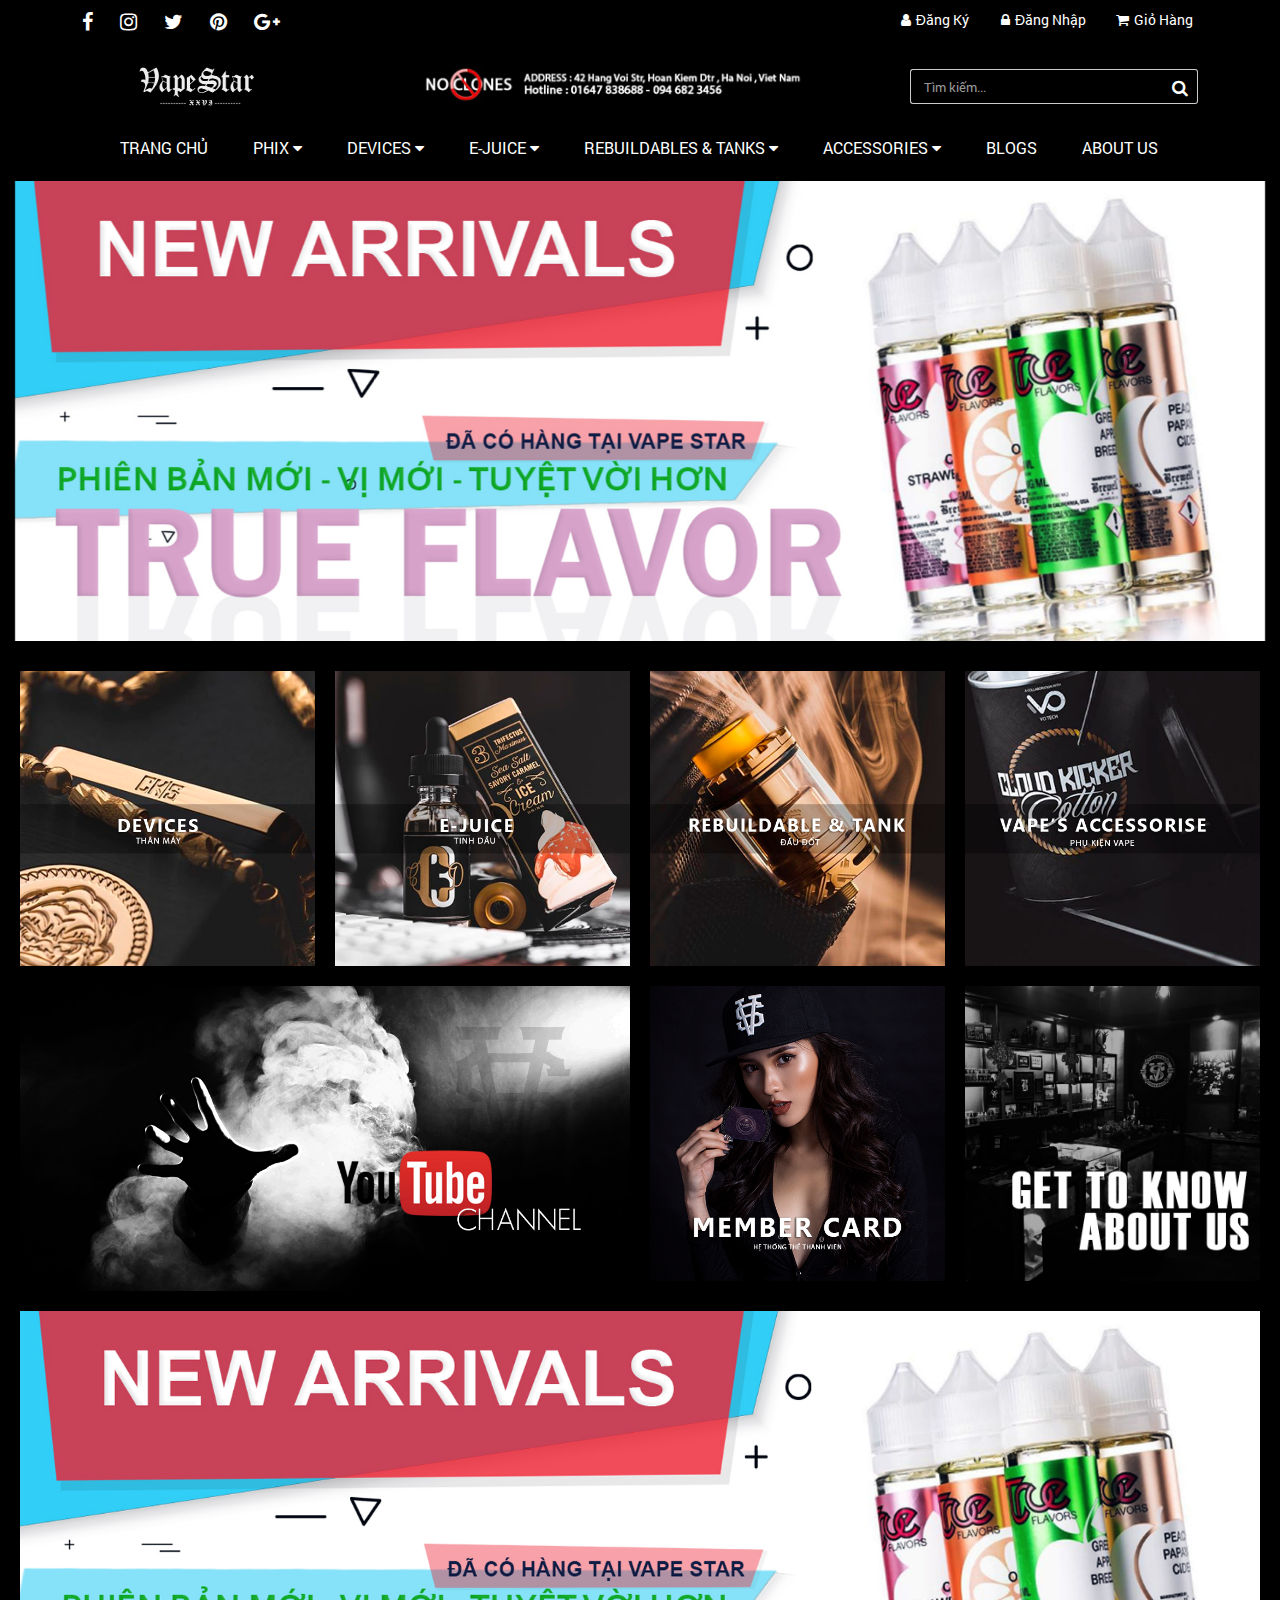
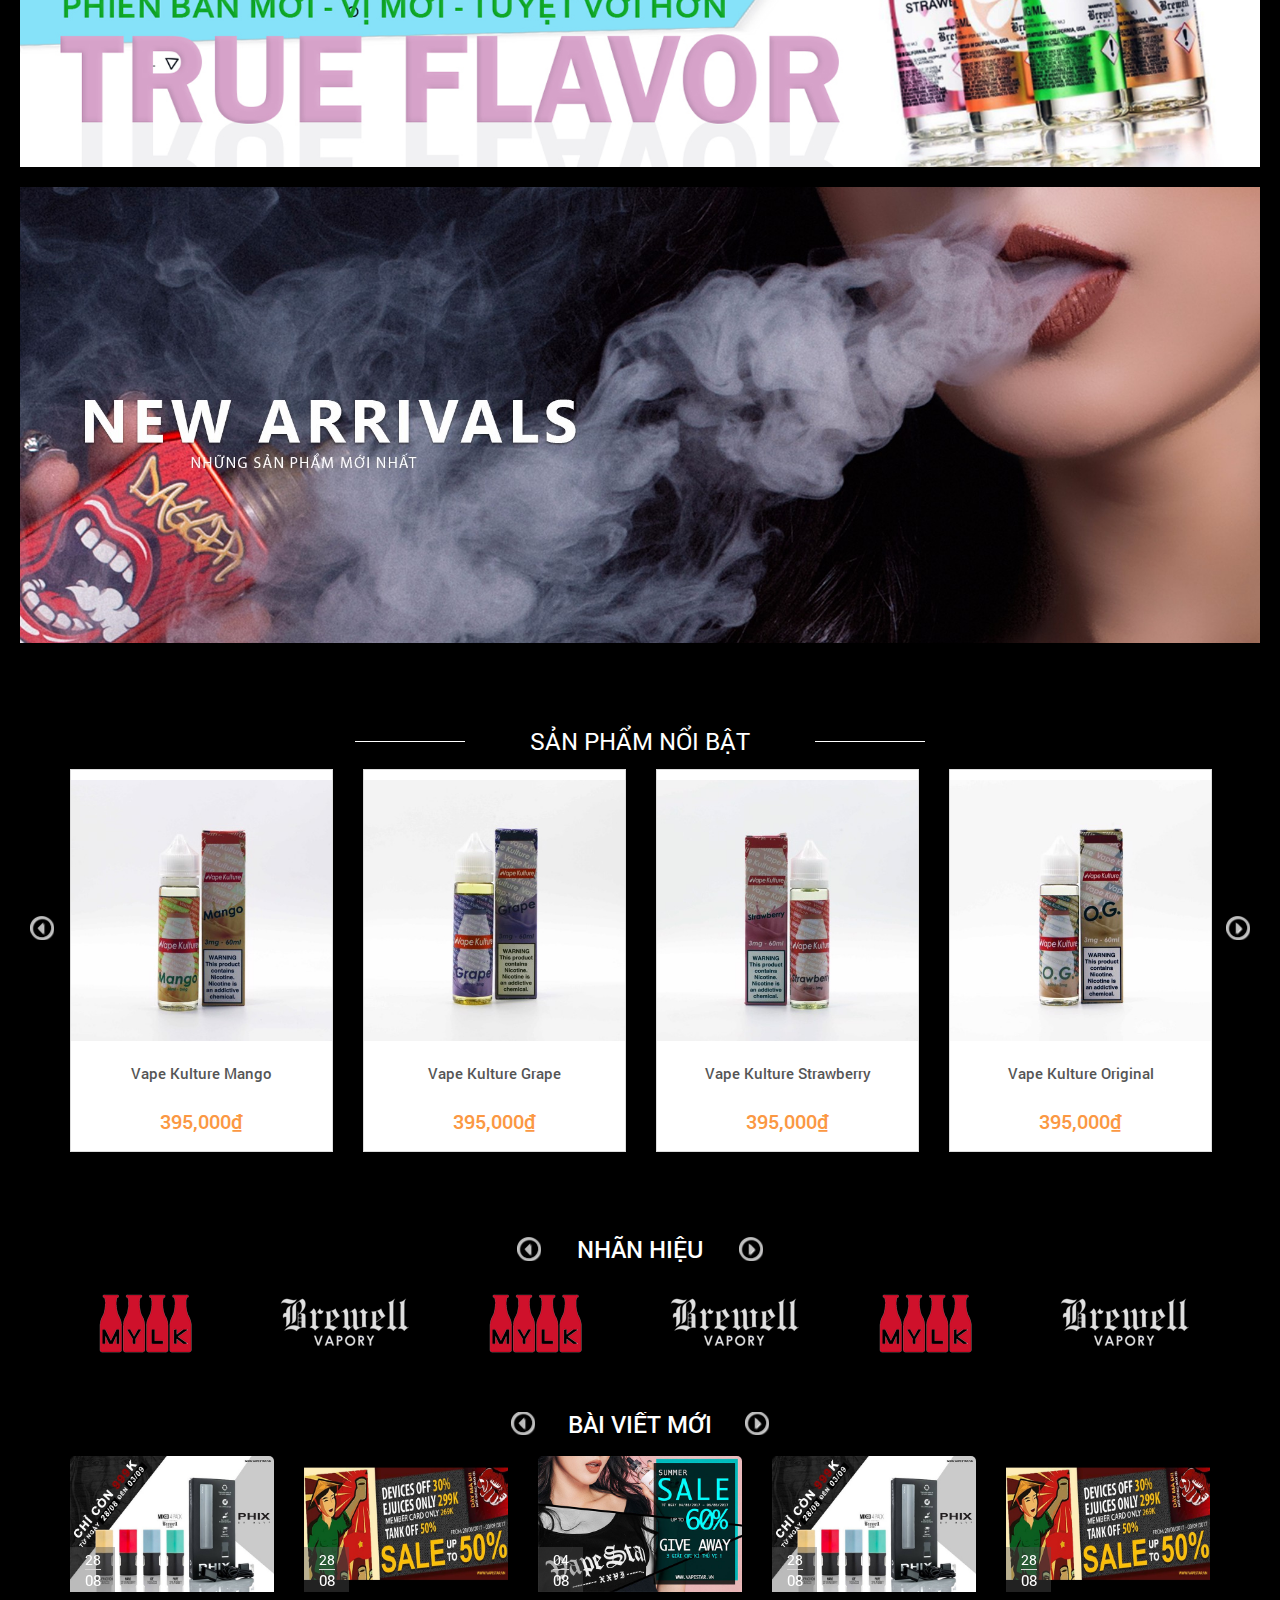
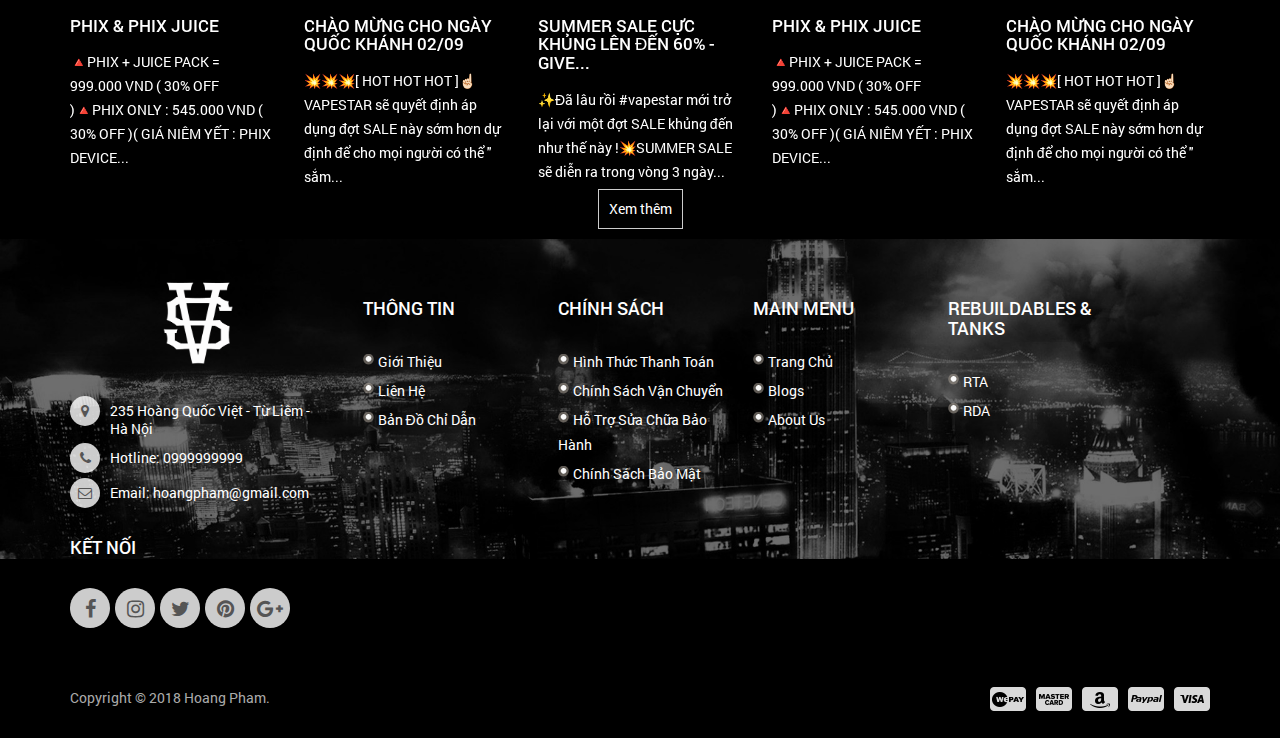
==== commit 0a7c8a35: "add" ====
--- a/index.html
+++ b/index.html
@@ -12,14 +12,6 @@
           content="Vape Shop uy tín tại Hà Nội với phương châm luôn mang những sản phẩm chính hãng tốt nhất và giá rẻ nhất đến với người tiêu dùng"/>
 
     <meta content='width=device-width, initial-scale=1.0, maximum-scale=2.0, user-scalable=0' name='viewport'/>
-    <script src="./js/jquery.min.1.11.0.js"></script>
-    <script src="./js/bootstrap.min.js"></script>
-    <script src="./js/owl.carousel.js"></script>
-    <script src="./js/jquery.sequence.js"></script>
-    <script src="./js/15-jquery.total-storage.min.js"></script>
-    <script src="./js/image-loaded.js"></script>
-    <script src="./js/scripts.js"></script>
-    <script src="./js/option_selection.js"></script>
 
     <!--------------CSS----------->
 
@@ -47,9 +39,6 @@
 
     <link href='./css/sidebar.css' rel='stylesheet' type='text/css'
           media='all'/>
-
-
-    <script src='./js/jquery-ui.min.js' type='text/javascript'></script>
 
 
 <body>
@@ -663,28 +652,28 @@
                             </div>
 
 
-                            <div class="item">
-                                <a href="#">
-                                    <img src="./img/bgimage_20.png"
-                                         alt=""/>
-                                </a>
-                            </div>
-
-
-                            <div class="item">
-                                <a href="#">
-                                    <img src="./img/bgimage_30.png"
-                                         alt=""/>
-                                </a>
-                            </div>
-
-
-                            <div class="item">
-                                <a href="#">
-                                    <img src="./img/bgimage_40.png"
-                                         alt=""/>
-                                </a>
-                            </div>
+                            <!--<div class="item">-->
+                                <!--<a href="#">-->
+                                    <!--<img src="./img/bgimage_20.png"-->
+                                         <!--alt=""/>-->
+                                <!--</a>-->
+                            <!--</div>-->
+
+
+                            <!--<div class="item">-->
+                                <!--<a href="#">-->
+                                    <!--<img src="./img/bgimage_30.png"-->
+                                         <!--alt=""/>-->
+                                <!--</a>-->
+                            <!--</div>-->
+
+
+                            <!--<div class="item">-->
+                                <!--<a href="#">-->
+                                    <!--<img src="./img/bgimage_40.png"-->
+                                         <!--alt=""/>-->
+                                <!--</a>-->
+                            <!--</div>-->
 
                         </div>
 
@@ -801,7 +790,7 @@
                                                     <div class="item-inner product-resize ">
                                                         <div class="product-container">
                                                             <div class="left-block">
-                                                                <a href="#"
+                                                                <a href="detail-products.html"
                                                                    title="Vape Kulture Mango"
                                                                    class="product_image image-resize">
 
@@ -811,26 +800,26 @@
                                                                 </a>
 
 
-                                                                <div class="button-container fly_3 clearfix">
-                                                                    <a class="quick-view mask"
-                                                                       href="javascript:void(0);">
-					<span class="wrap_bg">
-						<i class="icon-eye-open icon-0x icon-mar-lr2"></i>
-						<span class="wrap_text">Xem nhanh</span>
-					</span>
-                                                                    </a>
-                                                                    <a class="button add_cart ajax_add_to_cart ajax_add_to_cart_button btn btn-default "
-                                                                       href="javascript:void(0);">
-					<span class="wrap_bg">
-						<i class="icon-shopping-cart icon-0x icon-mar-lr2"></i>
-						<span class="wrap_text"> Giỏ hàng </span>
-					</span>
-                                                                    </a>
-                                                                </div>
+                                                                <!--<div class="button-container fly_3 clearfix">-->
+                                                                    <!--<a class="quick-view mask"-->
+                                                                       <!--href="javascript:void(0);">-->
+                                                                                <!--<span class="wrap_bg">-->
+                                                                                    <!--<i class="icon-eye-open icon-0x icon-mar-lr2"></i>-->
+                                                                                    <!--<span class="wrap_text">Xem nhanh</span>-->
+                                                                                <!--</span>-->
+                                                                    <!--</a>-->
+                                                                    <!--<a class="button add_cart ajax_add_to_cart ajax_add_to_cart_button btn btn-default "-->
+                                                                       <!--href="javascript:void(0);">-->
+                                                                                <!--<span class="wrap_bg">-->
+                                                                                    <!--<i class="icon-shopping-cart icon-0x icon-mar-lr2"></i>-->
+                                                                                    <!--<span class="wrap_text"> Giỏ hàng </span>-->
+                                                                                <!--</span>-->
+                                                                    <!--</a>-->
+                                                                <!--</div>-->
                                                             </div>
                                                             <div class="right-block">
                                                                 <h5 class="s_title_block">
-                                                                    <a href="#"
+                                                                    <a href="detail-products.html"
                                                                        title="Vape Kulture Mango">Vape Kulture Mango</a>
                                                                 </h5>
                                                                 <div class="pr-rt">
@@ -847,7 +836,7 @@
                                                     <div class="item-inner product-resize ">
                                                         <div class="product-container">
                                                             <div class="left-block">
-                                                                <a href="#"
+                                                                <a href="detail-products.html"
                                                                    title="Vape Kulture Grape"
                                                                    class="product_image image-resize">
 
@@ -857,26 +846,26 @@
                                                                 </a>
 
 
-                                                                <div class="button-container fly_3 clearfix">
-                                                                    <a class="quick-view mask"
-                                                                       href="javascript:void(0);">
-                                                                    <span class="wrap_bg">
-                                                                        <i class="icon-eye-open icon-0x icon-mar-lr2"></i>
-                                                                        <span class="wrap_text">Xem nhanh</span>
-                                                                    </span>
-                                                                    </a>
-                                                                    <a class="button add_cart ajax_add_to_cart ajax_add_to_cart_button btn btn-default "
-                                                                       href="javascript:void(0);">
-					<span class="wrap_bg">
-						<i class="icon-shopping-cart icon-0x icon-mar-lr2"></i>
-						<span class="wrap_text"> Giỏ hàng </span>
-					</span>
-                                                                    </a>
-                                                                </div>
+                                                                <!--<div class="button-container fly_3 clearfix">-->
+                                                                    <!--<a class="quick-view mask"-->
+                                                                       <!--href="javascript:void(0);">-->
+                                                                    <!--<span class="wrap_bg">-->
+                                                                        <!--<i class="icon-eye-open icon-0x icon-mar-lr2"></i>-->
+                                                                        <!--<span class="wrap_text">Xem nhanh</span>-->
+                                                                    <!--</span>-->
+                                                                    <!--</a>-->
+                                                                    <!--<a class="button add_cart ajax_add_to_cart ajax_add_to_cart_button btn btn-default "-->
+                                                                       <!--href="javascript:void(0);">-->
+                                                                        <!--<span class="wrap_bg">-->
+                                                                            <!--<i class="icon-shopping-cart icon-0x icon-mar-lr2"></i>-->
+                                                                            <!--<span class="wrap_text"> Giỏ hàng </span>-->
+                                                                        <!--</span>-->
+                                                                    <!--</a>-->
+                                                                <!--</div>-->
                                                             </div>
                                                             <div class="right-block">
                                                                 <h5 class="s_title_block">
-                                                                    <a href="#"
+                                                                    <a href="detail-products.html"
                                                                        title="Vape Kulture Grape">Vape Kulture Grape</a>
                                                                 </h5>
                                                                 <div class="pr-rt">
@@ -893,7 +882,7 @@
                                                     <div class="item-inner product-resize ">
                                                         <div class="product-container">
                                                             <div class="left-block">
-                                                                <a href="#"
+                                                                <a href="detail-products.html"
                                                                    title="Vape Kulture Strawberry"
                                                                    class="product_image image-resize">
 
@@ -903,26 +892,26 @@
                                                                 </a>
 
 
-                                                                <div class="button-container fly_3 clearfix">
-                                                                    <a class="quick-view mask"
-                                                                       href="javascript:void(0);">
-					<span class="wrap_bg">
-						<i class="icon-eye-open icon-0x icon-mar-lr2"></i>
-						<span class="wrap_text">Xem nhanh</span>
-					</span>
-                                                                    </a>
-                                                                    <a class="button add_cart ajax_add_to_cart ajax_add_to_cart_button btn btn-default "
-                                                                       href="javascript:void(0);">
-					<span class="wrap_bg">
-						<i class="icon-shopping-cart icon-0x icon-mar-lr2"></i>
-						<span class="wrap_text"> Giỏ hàng </span>
-					</span>
-                                                                    </a>
-                                                                </div>
+                                                                <!--<div class="button-container fly_3 clearfix">-->
+                                                                    <!--<a class="quick-view mask"-->
+                                                                       <!--href="javascript:void(0);">-->
+                                                                        <!--<span class="wrap_bg">-->
+                                                                            <!--<i class="icon-eye-open icon-0x icon-mar-lr2"></i>-->
+                                                                            <!--<span class="wrap_text">Xem nhanh</span>-->
+                                                                        <!--</span>-->
+                                                                    <!--</a>-->
+                                                                    <!--<a class="button add_cart ajax_add_to_cart ajax_add_to_cart_button btn btn-default "-->
+                                                                       <!--href="javascript:void(0);">-->
+                                                                        <!--<span class="wrap_bg">-->
+                                                                            <!--<i class="icon-shopping-cart icon-0x icon-mar-lr2"></i>-->
+                                                                            <!--<span class="wrap_text"> Giỏ hàng </span>-->
+                                                                        <!--</span>-->
+                                                                    <!--</a>-->
+                                                                <!--</div>-->
                                                             </div>
                                                             <div class="right-block">
                                                                 <h5 class="s_title_block">
-                                                                    <a href="#"
+                                                                    <a href="detail-products.html"
                                                                        title="Vape Kulture Strawberry">Vape Kulture
                                                                         Strawberry</a>
                                                                 </h5>
@@ -940,7 +929,7 @@
                                                     <div class="item-inner product-resize ">
                                                         <div class="product-container">
                                                             <div class="left-block">
-                                                                <a href="#"
+                                                                <a href="detail-products.html"
                                                                    title="Vape Kulture Original"
                                                                    class="product_image image-resize">
 
@@ -950,26 +939,26 @@
                                                                 </a>
 
 
-                                                                <div class="button-container fly_3 clearfix">
-                                                                    <a class="quick-view mask"
-                                                                       href="javascript:void(0);">
-					<span class="wrap_bg">
-						<i class="icon-eye-open icon-0x icon-mar-lr2"></i>
-						<span class="wrap_text">Xem nhanh</span>
-					</span>
-                                                                    </a>
-                                                                    <a class="button add_cart ajax_add_to_cart ajax_add_to_cart_button btn btn-default "
-                                                                       href="javascript:void(0);">
-					<span class="wrap_bg">
-						<i class="icon-shopping-cart icon-0x icon-mar-lr2"></i>
-						<span class="wrap_text"> Giỏ hàng </span>
-					</span>
-                                                                    </a>
-                                                                </div>
+                                                                <!--<div class="button-container fly_3 clearfix">-->
+                                                                    <!--<a class="quick-view mask"-->
+                                                                       <!--href="javascript:void(0);">-->
+                                                                        <!--<span class="wrap_bg">-->
+                                                                            <!--<i class="icon-eye-open icon-0x icon-mar-lr2"></i>-->
+                                                                            <!--<span class="wrap_text">Xem nhanh</span>-->
+                                                                        <!--</span>-->
+                                                                    <!--</a>-->
+                                                                    <!--<a class="button add_cart ajax_add_to_cart ajax_add_to_cart_button btn btn-default "-->
+                                                                       <!--href="javascript:void(0);">-->
+                                                                        <!--<span class="wrap_bg">-->
+                                                                            <!--<i class="icon-shopping-cart icon-0x icon-mar-lr2"></i>-->
+                                                                            <!--<span class="wrap_text"> Giỏ hàng </span>-->
+                                                                        <!--</span>-->
+                                                                    <!--</a>-->
+                                                                <!--</div>-->
                                                             </div>
                                                             <div class="right-block">
                                                                 <h5 class="s_title_block">
-                                                                    <a href="#"
+                                                                    <a href="detail-products.html"
                                                                        title="Vape Kulture Original">Vape Kulture
                                                                         Original</a>
                                                                 </h5>
@@ -984,465 +973,6 @@
                                                     </div>
 
 
-                                                    <div class="item-inner product-resize ">
-                                                        <div class="product-container">
-                                                            <div class="left-block">
-                                                                <a href="#"
-                                                                   title="FROZEN MIGHTY MANGO"
-                                                                   class="product_image image-resize">
-
-                                                                    <img class="replace-2x"
-                                                                         src="./img/img_6985_large.jpg"
-                                                                         alt=""/>
-                                                                </a>
-
-
-                                                                <div class="button-container fly_3 clearfix">
-                                                                    <a class="quick-view mask"
-                                                                       href="javascript:void(0);">
-					<span class="wrap_bg">
-						<i class="icon-eye-open icon-0x icon-mar-lr2"></i>
-						<span class="wrap_text">Xem nhanh</span>
-					</span>
-                                                                    </a>
-                                                                    <a class="button add_cart ajax_add_to_cart ajax_add_to_cart_button btn btn-default "
-                                                                       href="javascript:void(0);">
-					<span class="wrap_bg">
-						<i class="icon-shopping-cart icon-0x icon-mar-lr2"></i>
-						<span class="wrap_text"> Giỏ hàng </span>
-					</span>
-                                                                    </a>
-                                                                </div>
-                                                            </div>
-                                                            <div class="right-block">
-                                                                <h5 class="s_title_block">
-                                                                    <a href="#"
-                                                                       title="FROZEN MIGHTY MANGO">FROZEN MIGHTY
-                                                                        MANGO</a>
-                                                                </h5>
-                                                                <div class="pr-rt">
-                                                                    <div class="content_price">
-                                                                        <span class="price product-price"> 0₫ </span>
-
-                                                                    </div>
-                                                                </div>
-                                                            </div>
-                                                        </div>
-                                                    </div>
-
-
-                                                    <div class="item-inner product-resize ">
-                                                        <div class="product-container">
-                                                            <div class="left-block">
-                                                                <a href="#"
-                                                                   title="MIGHTY MANGO"
-                                                                   class="product_image image-resize">
-
-                                                                    <img class="replace-2x"
-                                                                         src="./img/img_6981_large.jpg"
-                                                                         alt=""/>
-                                                                </a>
-
-
-                                                                <div class="button-container fly_3 clearfix">
-                                                                    <a class="quick-view mask"
-                                                                       href="javascript:void(0);">
-					<span class="wrap_bg">
-						<i class="icon-eye-open icon-0x icon-mar-lr2"></i>
-						<span class="wrap_text">Xem nhanh</span>
-					</span>
-                                                                    </a>
-                                                                    <a class="button add_cart ajax_add_to_cart ajax_add_to_cart_button btn btn-default "
-                                                                       href="javascript:void(0);">
-					<span class="wrap_bg">
-						<i class="icon-shopping-cart icon-0x icon-mar-lr2"></i>
-						<span class="wrap_text"> Giỏ hàng </span>
-					</span>
-                                                                    </a>
-                                                                </div>
-                                                            </div>
-                                                            <div class="right-block">
-                                                                <h5 class="s_title_block">
-                                                                    <a href="#"
-                                                                       title="MIGHTY MANGO">MIGHTY MANGO</a>
-                                                                </h5>
-                                                                <div class="pr-rt">
-                                                                    <div class="content_price">
-                                                                        <span class="price product-price"> 395,000₫ </span>
-
-                                                                    </div>
-                                                                </div>
-                                                            </div>
-                                                        </div>
-                                                    </div>
-
-
-                                                    <div class="item-inner product-resize ">
-                                                        <div class="product-container">
-                                                            <div class="left-block">
-                                                                <a href="#" title="GRAPE 1982"
-                                                                   class="product_image image-resize">
-
-                                                                    <img class="replace-2x"
-                                                                         src="./img/img_6975_large.jpg"
-                                                                         alt=""/>
-                                                                </a>
-
-
-                                                                <div class="button-container fly_3 clearfix">
-                                                                    <a class="quick-view mask"
-                                                                       href="javascript:void(0);">
-					<span class="wrap_bg">
-						<i class="icon-eye-open icon-0x icon-mar-lr2"></i>
-						<span class="wrap_text">Xem nhanh</span>
-					</span>
-                                                                    </a>
-                                                                    <a class="button add_cart ajax_add_to_cart ajax_add_to_cart_button btn btn-default "
-                                                                       href="javascript:void(0);">
-					<span class="wrap_bg">
-						<i class="icon-shopping-cart icon-0x icon-mar-lr2"></i>
-						<span class="wrap_text"> Giỏ hàng </span>
-					</span>
-                                                                    </a>
-                                                                </div>
-                                                            </div>
-                                                            <div class="right-block">
-                                                                <h5 class="s_title_block">
-                                                                    <a href="#"
-                                                                       title="GRAPE 1982">GRAPE 1982</a>
-                                                                </h5>
-                                                                <div class="pr-rt">
-                                                                    <div class="content_price">
-                                                                        <span class="price product-price"> 395,000₫ </span>
-
-                                                                    </div>
-                                                                </div>
-                                                            </div>
-                                                        </div>
-                                                    </div>
-
-
-                                                    <div class="item-inner product-resize ">
-                                                        <div class="product-container">
-                                                            <div class="left-block">
-                                                                <a href="#" title="DURIAN BOMB"
-                                                                   class="product_image image-resize">
-
-                                                                    <img class="replace-2x"
-                                                                         src="./img/img_6973_large.jpg"
-                                                                         alt=""/>
-                                                                </a>
-
-
-                                                                <div class="button-container fly_3 clearfix">
-                                                                    <a class="quick-view mask"
-                                                                       href="javascript:void(0);">
-					<span class="wrap_bg">
-						<i class="icon-eye-open icon-0x icon-mar-lr2"></i>
-						<span class="wrap_text">Xem nhanh</span>
-					</span>
-                                                                    </a>
-                                                                    <a class="button add_cart ajax_add_to_cart ajax_add_to_cart_button btn btn-default "
-                                                                       href="javascript:void(0);">
-					<span class="wrap_bg">
-						<i class="icon-shopping-cart icon-0x icon-mar-lr2"></i>
-						<span class="wrap_text"> Giỏ hàng </span>
-					</span>
-                                                                    </a>
-                                                                </div>
-                                                            </div>
-                                                            <div class="right-block">
-                                                                <h5 class="s_title_block">
-                                                                    <a href="#"
-                                                                       title="DURIAN BOMB">DURIAN BOMB</a>
-                                                                </h5>
-                                                                <div class="pr-rt">
-                                                                    <div class="content_price">
-                                                                        <span class="price product-price"> 395,000₫ </span>
-
-                                                                    </div>
-                                                                </div>
-                                                            </div>
-                                                        </div>
-                                                    </div>
-
-
-                                                    <div class="item-inner product-resize ">
-                                                        <div class="product-container">
-                                                            <div class="left-block">
-                                                                <a href="#" title="SUORIN DROP"
-                                                                   class="product_image image-resize">
-
-                                                                    <img class="replace-2x"
-                                                                         src="./img/suorin-drop-1_large.png"
-                                                                         alt=""/>
-                                                                </a>
-
-
-                                                                <div class="button-container fly_3 clearfix">
-                                                                    <a class="quick-view mask"
-                                                                       href="javascript:void(0);">
-					<span class="wrap_bg">
-						<i class="icon-eye-open icon-0x icon-mar-lr2"></i>
-						<span class="wrap_text">Xem nhanh</span>
-					</span>
-                                                                    </a>
-                                                                    <a class="button add_cart ajax_add_to_cart ajax_add_to_cart_button btn btn-default "
-                                                                       href="javascript:void(0);">
-					<span class="wrap_bg">
-						<i class="icon-shopping-cart icon-0x icon-mar-lr2"></i>
-						<span class="wrap_text"> Giỏ hàng </span>
-					</span>
-                                                                    </a>
-                                                                </div>
-                                                            </div>
-                                                            <div class="right-block">
-                                                                <h5 class="s_title_block">
-                                                                    <a href="#"
-                                                                       title="SUORIN DROP">SUORIN DROP</a>
-                                                                </h5>
-                                                                <div class="pr-rt">
-                                                                    <div class="content_price">
-                                                                        <span class="price product-price"> 680,000₫ </span>
-
-                                                                    </div>
-                                                                </div>
-                                                            </div>
-                                                        </div>
-                                                    </div>
-
-
-                                                    <div class="item-inner product-resize ">
-                                                        <div class="product-container">
-                                                            <div class="left-block">
-                                                                <a href="#"
-                                                                   title="TeslaCigs WYE 85W"
-                                                                   class="product_image image-resize">
-
-                                                                    <img class="replace-2x"
-                                                                         src="./img/wye-85w-by-teslacig-black_large.jpg"
-                                                                         alt=""/>
-                                                                </a>
-
-
-                                                                <div class="button-container fly_3 clearfix">
-                                                                    <a class="quick-view mask"
-                                                                       href="javascript:void(0);">
-					<span class="wrap_bg">
-						<i class="icon-eye-open icon-0x icon-mar-lr2"></i>
-						<span class="wrap_text">Xem nhanh</span>
-					</span>
-                                                                    </a>
-                                                                    <a class="button add_cart ajax_add_to_cart ajax_add_to_cart_button btn btn-default "
-                                                                       href="javascript:void(0);">
-					<span class="wrap_bg">
-						<i class="icon-shopping-cart icon-0x icon-mar-lr2"></i>
-						<span class="wrap_text"> Giỏ hàng </span>
-					</span>
-                                                                    </a>
-                                                                </div>
-                                                            </div>
-                                                            <div class="right-block">
-                                                                <h5 class="s_title_block">
-                                                                    <a href="#"
-                                                                       title="TeslaCigs WYE 85W">TeslaCigs WYE 85W</a>
-                                                                </h5>
-                                                                <div class="pr-rt">
-                                                                    <div class="content_price">
-                                                                        <span class="price product-price"> 950,000₫ </span>
-
-                                                                    </div>
-                                                                </div>
-                                                            </div>
-                                                        </div>
-                                                    </div>
-
-
-                                                    <div class="item-inner product-resize ">
-                                                        <div class="product-container">
-                                                            <div class="left-block">
-                                                                <a href="#"
-                                                                   title="TeslaCigs Colt Mini 80w"
-                                                                   class="product_image image-resize">
-
-                                                                    <img class="replace-2x"
-                                                                         src="./img/colt-mini-80w-kit-with-h8-mini-tank-3_large.png"
-                                                                         alt=""/>
-                                                                </a>
-
-
-                                                                <div class="button-container fly_3 clearfix">
-                                                                    <a class="quick-view mask"
-                                                                       href="javascript:void(0);">
-					<span class="wrap_bg">
-						<i class="icon-eye-open icon-0x icon-mar-lr2"></i>
-						<span class="wrap_text">Xem nhanh</span>
-					</span>
-                                                                    </a>
-                                                                    <a class="button add_cart ajax_add_to_cart ajax_add_to_cart_button btn btn-default "
-                                                                       href="javascript:void(0);">
-					<span class="wrap_bg">
-						<i class="icon-shopping-cart icon-0x icon-mar-lr2"></i>
-						<span class="wrap_text"> Giỏ hàng </span>
-					</span>
-                                                                    </a>
-                                                                </div>
-                                                            </div>
-                                                            <div class="right-block">
-                                                                <h5 class="s_title_block">
-                                                                    <a href="#"
-                                                                       title="TeslaCigs Colt Mini 80w">TeslaCigs Colt
-                                                                        Mini 80w</a>
-                                                                </h5>
-                                                                <div class="pr-rt">
-                                                                    <div class="content_price">
-                                                                        <span class="price product-price"> 950,000₫ </span>
-
-                                                                    </div>
-                                                                </div>
-                                                            </div>
-                                                        </div>
-                                                    </div>
-
-
-                                                    <div class="item-inner product-resize ">
-                                                        <div class="product-container">
-                                                            <div class="left-block">
-                                                                <a href="#"
-                                                                   title="Teslacigs Warrior 85w"
-                                                                   class="product_image image-resize">
-
-                                                                    <img class="replace-2x"
-                                                                         src="./img/21762168_1919922921553018_5642443565309257118_n_large.jpg"
-                                                                         alt=""/>
-                                                                </a>
-
-
-                                                                <div class="button-container fly_3 clearfix">
-                                                                    <a class="quick-view mask"
-                                                                       href="javascript:void(0);">
-					<span class="wrap_bg">
-						<i class="icon-eye-open icon-0x icon-mar-lr2"></i>
-						<span class="wrap_text">Xem nhanh</span>
-					</span>
-                                                                    </a>
-                                                                    <a class="button add_cart ajax_add_to_cart ajax_add_to_cart_button btn btn-default "
-                                                                       href="javascript:void(0);">
-					<span class="wrap_bg">
-						<i class="icon-shopping-cart icon-0x icon-mar-lr2"></i>
-						<span class="wrap_text"> Giỏ hàng </span>
-					</span>
-                                                                    </a>
-                                                                </div>
-                                                            </div>
-                                                            <div class="right-block">
-                                                                <h5 class="s_title_block">
-                                                                    <a href="#"
-                                                                       title="Teslacigs Warrior 85w">Teslacigs Warrior
-                                                                        85w</a>
-                                                                </h5>
-                                                                <div class="pr-rt">
-                                                                    <div class="content_price">
-                                                                        <span class="price product-price"> 950,000₫ </span>
-
-                                                                    </div>
-                                                                </div>
-                                                            </div>
-                                                        </div>
-                                                    </div>
-
-
-                                                    <div class="item-inner product-resize ">
-                                                        <div class="product-container">
-                                                            <div class="left-block">
-                                                                <a href="#"
-                                                                   title="Tesla Macan 90w Kit"
-                                                                   class="product_image image-resize">
-
-                                                                    <img class="replace-2x"
-                                                                         src="./img/vapeteslamacan736x750-4961_large.jpg"
-                                                                         alt=""/>
-                                                                </a>
-
-
-                                                                <div class="button-container fly_3 clearfix">
-                                                                    <a class="quick-view mask"
-                                                                       href="javascript:void(0);">
-					<span class="wrap_bg">
-						<i class="icon-eye-open icon-0x icon-mar-lr2"></i>
-						<span class="wrap_text">Xem nhanh</span>
-					</span>
-                                                                    </a>
-                                                                    <a class="button add_cart ajax_add_to_cart ajax_add_to_cart_button btn btn-default "
-                                                                       href="javascript:void(0);">
-					<span class="wrap_bg">
-						<i class="icon-shopping-cart icon-0x icon-mar-lr2"></i>
-						<span class="wrap_text"> Giỏ hàng </span>
-					</span>
-                                                                    </a>
-                                                                </div>
-                                                            </div>
-                                                            <div class="right-block">
-                                                                <h5 class="s_title_block">
-                                                                    <a href="#"
-                                                                       title="Tesla Macan 90w Kit">Tesla Macan 90w
-                                                                        Kit</a>
-                                                                </h5>
-                                                                <div class="pr-rt">
-                                                                    <div class="content_price">
-                                                                        <span class="price product-price"> 750,000₫ </span>
-
-                                                                    </div>
-                                                                </div>
-                                                            </div>
-                                                        </div>
-                                                    </div>
-
-
-                                                    <div class="item-inner product-resize ">
-                                                        <div class="product-container">
-                                                            <div class="left-block">
-                                                                <a href="#"
-                                                                   title="Siren V2 RTA"
-                                                                   class="product_image image-resize">
-
-                                                                    <img class="replace-2x"
-                                                                         src="./img/siren-v2-rta-22mm-by-digiflavor-silver_large.jpg"
-                                                                         alt=""/>
-                                                                </a>
-
-
-                                                                <div class="button-container fly_3 clearfix">
-                                                                    <a class="quick-view mask"
-                                                                       href="javascript:void(0);">
-					<span class="wrap_bg">
-						<i class="icon-eye-open icon-0x icon-mar-lr2"></i>
-						<span class="wrap_text">Xem nhanh</span>
-					</span>
-                                                                    </a>
-                                                                    <a class="button add_cart ajax_add_to_cart ajax_add_to_cart_button btn btn-default "
-                                                                       href="javascript:void(0);">
-					<span class="wrap_bg">
-						<i class="icon-shopping-cart icon-0x icon-mar-lr2"></i>
-						<span class="wrap_text"> Giỏ hàng </span>
-					</span>
-                                                                    </a>
-                                                                </div>
-                                                            </div>
-                                                            <div class="right-block">
-                                                                <h5 class="s_title_block">
-                                                                    <a href="#"
-                                                                       title="Siren V2 RTA">Siren V2 RTA</a>
-                                                                </h5>
-                                                                <div class="pr-rt">
-                                                                    <div class="content_price">
-                                                                        <span class="price product-price"> 670,000₫ </span>
-
-                                                                    </div>
-                                                                </div>
-                                                            </div>
-                                                        </div>
-                                                    </div>
 
                                                 </div>
 
@@ -1481,21 +1011,6 @@
                                 </div>
                             </div>
                             <div class="ourbrands">
-
-                                <li>
-                                    <a href="#">
-                                        <img src="./img/img_our_1.png"
-                                             alt="Brand">
-                                    </a>
-                                </li>
-
-
-                                <li>
-                                    <a href="#">
-                                        <img src="./img/img_our_2.png"
-                                             alt="Brand">
-                                    </a>
-                                </li>
 
                                 <li>
                                     <a href="#">
@@ -1728,138 +1243,6 @@
                                         </div>
                                     </div>
 
-
-                                    <div class="post-item">
-                                        <div class="blog_container clearfix">
-                                            <div class="blog-image">
-
-                                                <a class="post-thumbnail"
-                                                   href="#"
-                                                   title="">
-                                                    <img src="./img/untitled-2_grande.jpg"
-                                                         class="img-responsive">
-                                                </a>
-
-                                                <div class="content_blog">
-                                                    <div class="blog-info1"></div>
-                                                    <div class="blog-info">
-                                                        <span class="post-date"> 04 </span>
-                                                        <span class="post-month"> 08 </span>
-                                                    </div>
-                                                </div>
-                                            </div>
-                                            <div class="post-content">
-                                                <h2>
-                                                    <a href="#"
-                                                       title="">SUMMER SALE CỰC KHỦNG LÊN ĐẾN 60% - GIVE...</a>
-                                                </h2>
-                                            </div>
-                                            <div class="blog-created">
-                                                <p>✨Đã lâu rồi #vapestar mới trở lại với một đợt SALE khủng đến như thế
-                                                    này !💥SUMMER SALE sẽ diễn ra trong vòng 3 ngày...</p>
-                                            </div>
-
-                                        </div>
-                                    </div>
-
-
-                                    <div class="post-item">
-                                        <div class="blog_container clearfix">
-                                            <div class="blog-image">
-
-                                                <a class="post-thumbnail" href="#" title="">
-                                                    <img src="./img/web_grande.jpg"
-                                                         class="img-responsive">
-                                                </a>
-
-                                                <div class="content_blog">
-                                                    <div class="blog-info1"></div>
-                                                    <div class="blog-info">
-                                                        <span class="post-date"> 28 </span>
-                                                        <span class="post-month"> 08 </span>
-                                                    </div>
-                                                </div>
-                                            </div>
-                                            <div class="post-content">
-                                                <h2>
-                                                    <a href="#" title="">PHIX & PHIX JUICE</a>
-                                                </h2>
-                                            </div>
-                                            <div class="blog-created">
-                                                <p>🔺PHIX + JUICE PACK = 999.000 VND ( 30% OFF )🔺PHIX ONLY : 545.000
-                                                    VND ( 30% OFF )( GIÁ NIÊM YẾT : PHIX DEVICE...</p>
-                                            </div>
-
-                                        </div>
-                                    </div>
-
-
-                                    <div class="post-item">
-                                        <div class="blog_container clearfix">
-                                            <div class="blog-image">
-
-                                                <a class="post-thumbnail"
-                                                   href="#" title="">
-                                                    <img src="./img/untitled-1_e0c94d7badc64b65bfbc06e1efa1b05a_grande.jpg"
-                                                         class="img-responsive">
-                                                </a>
-
-                                                <div class="content_blog">
-                                                    <div class="blog-info1"></div>
-                                                    <div class="blog-info">
-                                                        <span class="post-date"> 28 </span>
-                                                        <span class="post-month"> 08 </span>
-                                                    </div>
-                                                </div>
-                                            </div>
-                                            <div class="post-content">
-                                                <h2>
-                                                    <a href="#" title="">CHÀO
-                                                        MỪNG CHO NGÀY QUỐC KHÁNH 02/09</a>
-                                                </h2>
-                                            </div>
-                                            <div class="blog-created">
-                                                <p>💥💥💥[ HOT HOT HOT ]☝🏻VAPESTAR sẽ quyết định áp dụng đợt SALE này
-                                                    sớm hơn dự định để cho mọi người có thể '' sắm...</p>
-                                            </div>
-
-                                        </div>
-                                    </div>
-
-
-                                    <div class="post-item">
-                                        <div class="blog_container clearfix">
-                                            <div class="blog-image">
-
-                                                <a class="post-thumbnail"
-                                                   href="#"
-                                                   title="">
-                                                    <img src="./img/untitled-2_grande.jpg"
-                                                         class="img-responsive">
-                                                </a>
-
-                                                <div class="content_blog">
-                                                    <div class="blog-info1"></div>
-                                                    <div class="blog-info">
-                                                        <span class="post-date"> 04 </span>
-                                                        <span class="post-month"> 08 </span>
-                                                    </div>
-                                                </div>
-                                            </div>
-                                            <div class="post-content">
-                                                <h2>
-                                                    <a href="#"
-                                                       title="">SUMMER SALE CỰC KHỦNG LÊN ĐẾN 60% - GIVE...</a>
-                                                </h2>
-                                            </div>
-                                            <div class="blog-created">
-                                                <p>✨Đã lâu rồi #vapestar mới trở lại với một đợt SALE khủng đến như thế
-                                                    này !💥SUMMER SALE sẽ diễn ra trong vòng 3 ngày...</p>
-                                            </div>
-
-                                        </div>
-                                    </div>
-
                                 </div>
 
                             </div>
@@ -1893,19 +1276,19 @@
 									<span class="ci_icon">
 										<i class="icon-map-marker"></i>
 									</span>
-                                        <span class="ci_content">42 Hàng Vôi , Hoàn Kiếm , Hà Nội , Việt Nam </span>
+                                        <span class="ci_content">235 Hoàng Quốc Việt - Từ Liêm - Hà Nội </span>
                                     </li>
                                     <li>
 									<span class="ci_icon">
 										<i class="icon-phone"></i>
 									</span>
-                                        <span class="ci_content">Hotline: 01647 838688 / 0946 28 3456</span>
+                                        <span class="ci_content">Hotline: 0999999999</span>
                                     </li>
                                     <li>
 									<span class="ci_icon">
 										<i class="icon-envelope-alt"></i>
 									</span>
-                                        <span class="ci_content"><a href="#">Email: vapestarvietnam@gmail.com</a>
+                                        <span class="ci_content"><a href="#">Email: hoangpham@gmail.com</a>
 									</span>
                                     </li>
                                 </ul>
@@ -2079,23 +1462,31 @@
 
 
 
-<div class='fixed call-button left'>
-    <a href="tel:01647 838688">
-<span class='pulse-button'>
-<i class="fa fa-mobile" aria-hidden="true"></i>
-</span>
-    </a>
-
-    <div class="text-phone pull-left">
-        <a href="tel:0979 008 320">
-            <p>
-                Gọi Ngay:0979 008 320
-            </p>
-        </a>
-    </div>
-</div>
+<!--<div class='fixed call-button left'>-->
+    <!--<a href="tel:01647 838688">-->
+<!--<span class='pulse-button'>-->
+<!--<i class="fa fa-mobile" aria-hidden="true"></i>-->
+<!--</span>-->
+    <!--</a>-->
+
+    <!--<div class="text-phone pull-left">-->
+        <!--<a href="tel:0979 008 320">-->
+            <!--<p>-->
+                <!--Gọi Ngay:0979 008 320-->
+            <!--</p>-->
+        <!--</a>-->
+    <!--</div>-->
+<!--</div>-->
+<script src="./js/jquery.min.1.11.0.js"></script>
+<script src="./js/bootstrap.min.js"></script>
+<script src='./js/jquery-ui.min.js' type='text/javascript'></script>
+<script src="./js/owl.carousel.js"></script>
+<script src="./js/jquery.sequence.js"></script>
+<script src="./js/15-jquery.total-storage.min.js"></script>
+<script src="./js/image-loaded.js"></script>
+<script src="./js/scripts.js"></script>
+<script src="./js/option_selection.js"></script>
 
 </body>
 
-<!-- Mirrored from vapestar.vn/ by HTTrack Website Copier/3.x [XR&CO'2014], Sat, 02 Jun 2018 12:44:36 GMT -->
 </html>
--- a/fonts/roboto.css
+++ b/fonts/roboto.css
@@ -3,71 +3,71 @@
   font-family: 'Roboto';
   font-style: normal;
   font-weight: 100;
-  src: local('Roboto Thin'), local('Roboto-Thin'), url(//hstatic.net/0/global/design/member/fonts/roboto_woff/mE9GKRN8WVQhLrRjXwWx5vesZW2xOQ-xsNqO47m55DA.woff) format('woff');
+  src: local('Roboto Thin'), local('Roboto-Thin'), url(./mE9GKRN8WVQhLrRjXwWx5vesZW2xOQ-xsNqO47m55DA.woff) format('woff');
 }
 @font-face {
   font-family: 'Roboto';
   font-style: normal;
   font-weight: 300;
-  src: local('Roboto Light'), local('Roboto-Light'), url(//hstatic.net/0/global/design/member/fonts/roboto_woff/NYDWBdD4gIq26G5XYbHsFD8E0i7KZn-EPnyo3HZu7kw.woff) format('woff');
+  src: local('Roboto Light'), local('Roboto-Light'), url(./Roboto-Light.woff) format('woff');
 }
 @font-face {
   font-family: 'Roboto';
   font-style: normal;
   font-weight: 400;
-  src: local('Roboto Regular'), local('Roboto-Regular'), url(//hstatic.net/0/global/design/member/fonts/roboto_woff/HV_H5nosKj8mZupFxrHqHA.woff) format('woff');
+  src: local('Roboto Regular'), local('Roboto-Regular'), url(./HV_H5nosKj8mZupFxrHqHA.woff) format('woff');
 }
 @font-face {
   font-family: 'Roboto';
   font-style: normal;
   font-weight: 500;
-  src: local('Roboto Medium'), local('Roboto-Medium'), url(//hstatic.net/0/global/design/member/fonts/roboto_woff/mbmhprMH69Zi6eEPBYVFhT8E0i7KZn-EPnyo3HZu7kw.woff) format('woff');
+  src: local('Roboto Medium'), local('Roboto-Medium'), url(./mbmhprMH69Zi6eEPBYVFhT8E0i7KZn-EPnyo3HZu7kw.woff) format('woff');
 }
 @font-face {
   font-family: 'Roboto';
   font-style: normal;
   font-weight: 700;
-  src: local('Roboto Bold'), local('Roboto-Bold'), url(//hstatic.net/0/global/design/member/fonts/roboto_woff/PwZc-YbIL414wB9rB1IAPT8E0i7KZn-EPnyo3HZu7kw.woff) format('woff');
+  src: local('Roboto Bold'), local('Roboto-Bold'), url(./PwZc-YbIL414wB9rB1IAPT8E0i7KZn-EPnyo3HZu7kw.woff) format('woff');
 }
 @font-face {
   font-family: 'Roboto';
   font-style: normal;
   font-weight: 900;
-  src: local('Roboto Black'), local('Roboto-Black'), url(//hstatic.net/0/global/design/member/fonts/roboto_woff/phsu-QZXz1JBv0PbFoPmED8E0i7KZn-EPnyo3HZu7kw.woff) format('woff');
+  src: local('Roboto Black'), local('Roboto-Black'), url(./phsu-QZXz1JBv0PbFoPmED8E0i7KZn-EPnyo3HZu7kw.woff) format('woff');
 }
 @font-face {
   font-family: 'Roboto';
   font-style: italic;
   font-weight: 100;
-  src: local('Roboto Thin Italic'), local('Roboto-ThinItalic'), url(//hstatic.net/0/global/design/member/fonts/roboto_woff/gLfmBATgABwy0zMVv-qqhhsxEYwM7FgeyaSgU71cLG0.woff) format('woff');
+  src: local('Roboto Thin Italic'), local('Roboto-ThinItalic'), url(./gLfmBATgABwy0zMVv-qqhhsxEYwM7FgeyaSgU71cLG0.woff) format('woff');
 }
 @font-face {
   font-family: 'Roboto';
   font-style: italic;
   font-weight: 300;
-  src: local('Roboto Light Italic'), local('Roboto-LightItalic'), url(//hstatic.net/0/global/design/member/fonts/roboto_woff/7m8l7TlFO-S3VkhHuR0at0bnXQ06sCSpaytluCdpFnY.woff) format('woff');
+  src: local('Roboto Light Italic'), local('Roboto-LightItalic'), url(./7m8l7TlFO-S3VkhHuR0at0bnXQ06sCSpaytluCdpFnY.woff) format('woff');
 }
 @font-face {
   font-family: 'Roboto';
   font-style: italic;
   font-weight: 400;
-  src: local('Roboto Italic'), local('Roboto-Italic'), url(//hstatic.net/0/global/design/member/fonts/roboto_woff/siQR0c1plrd8i43rIfDOFfesZW2xOQ-xsNqO47m55DA.woff) format('woff');
+  src: local('Roboto Italic'), local('Roboto-Italic'), url(./siQR0c1plrd8i43rIfDOFfesZW2xOQ-xsNqO47m55DA.woff) format('woff');
 }
 @font-face {
   font-family: 'Roboto';
   font-style: italic;
   font-weight: 500;
-  src: local('Roboto Medium Italic'), local('Roboto-MediumItalic'), url(//hstatic.net/0/global/design/member/fonts/roboto_woff/OLffGBTaF0XFOW1gnuHF0UbnXQ06sCSpaytluCdpFnY.woff) format('woff');
+  src: local('Roboto Medium Italic'), local('Roboto-MediumItalic'), url(./OLffGBTaF0XFOW1gnuHF0UbnXQ06sCSpaytluCdpFnY.woff) format('woff');
 }
 @font-face {
   font-family: 'Roboto';
   font-style: italic;
   font-weight: 700;
-  src: local('Roboto Bold Italic'), local('Roboto-BoldItalic'), url(//hstatic.net/0/global/design/member/fonts/roboto_woff/t6Nd4cfPRhZP44Q5QAjcC0bnXQ06sCSpaytluCdpFnY.woff) format('woff');
+  src: local('Roboto Bold Italic'), local('Roboto-BoldItalic'), url(./t6Nd4cfPRhZP44Q5QAjcC0bnXQ06sCSpaytluCdpFnY.woff) format('woff');
 }
 @font-face {
   font-family: 'Roboto';
   font-style: italic;
   font-weight: 900;
-  src: local('Roboto Black Italic'), local('Roboto-BlackItalic'), url(//hstatic.net/0/global/design/member/fonts/roboto_woff/bmC0pGMXrhphrZJmniIZpUbnXQ06sCSpaytluCdpFnY.woff) format('woff');
+  src: local('Roboto Black Italic'), local('Roboto-BlackItalic'), url(./bmC0pGMXrhphrZJmniIZpUbnXQ06sCSpaytluCdpFnY.woff) format('woff');
 }--- a/css/style.css
+++ b/css/style.css
@@ -2170,11 +2170,11 @@
     max-height: 190px;
 }
 
-#blockptsblogstabs .blog-image:hover img {
-    transform: scale(1.2);
-    -webkit-transform: scale(1.2);
-    opacity: 0.8;
-}
+/*#blockptsblogstabs .blog-image:hover img {*/
+    /*transform: scale(1.2);*/
+    /*-webkit-transform: scale(1.2);*/
+    /*opacity: 0.8;*/
+/*}*/
 
 #blockptsblogstabs .blog-info, #blockptsblogstabs .blog-info1 {
     bottom: 0;
@@ -5845,10 +5845,10 @@
     border: 1px solid transparent;
 }
 
-.img3:hover img {
-    transform: scale(1.1);
-    transition: 0.5s;
-}
+/*.img3:hover img {*/
+    /*transform: scale(1.1);*/
+    /*transition: 0.5s;*/
+/*}*/
 
 .img3 a {
     display: block;
@@ -6274,4 +6274,27 @@
     position: absolute;
     width: 100px;
     top: 0px;
+}
+.pr-0.right-block-content.row {
+    padding-left: 20px;
+}
+.left-block_collection.col-xs-12.col-sm-5.col-md-4 .quick-view_list .wrap_bg {
+    width: 48%;
+    position: relative;
+    bottom: 190%;
+    left: 68%;
+}
+.left-block_collection.col-xs-12.col-sm-5.col-md-4 a.button.ajax_add_to_cart_button.add_cart.btn.btn-default{
+    display: none !important;
+}
+.left-block_collection a.button.ajax_add_to_cart_button.add_cart.btn.btn-default{
+    display: block !important;
+}
+#collection {
+    background: #fff;
+    color: #000;
+    padding: 10px 0px;
+}
+.news-latest.list-group.clearfix {
+    background: inherit;
 }--- a/css/sidebar.css
+++ b/css/sidebar.css
@@ -1 +1 @@
-.list-group{clear:both;background:#fff}.list-group-item{background-color:#53a1cc !important;border-color:#ffffff !important; } .list-group .list-group-item.active{background-color:#ffffff !important; text-align:center; } .nav.sidebar#cssmenu > li.item.last > a{border-bottom:none}.nav.sidebar#cssmenu ul li a{margin-left:20px;border-bottom:1px solid #ddd;padding-left:0}.sidebar#cssmenu li a{color:#777;display:block}.sidebar#cssmenu .children>li{padding:0px !important}.nav.sidebar#cssmenu > li.item.has-sub:hover a{border-left:4px solid transparent}.nav.sidebar#cssmenu > li.item > a{border-bottom:1px solid #ddd}span.sign{right:0;position:absolute;padding-right:10px}------------------------------- .nav.sidebar #cssmenu ul li a:hover{text-decoration:none}.nav.sidebar#cssmenu >li>a:hover,.nav.sidebar#cssmenu > li.item ul li a:hover{//background:#fff}.nav .sidebar #cssmenu > ul > li.active{border-bottom:1px dotted #cacaca;background:#f9f9f9}.nav.sidebar#cssmenu > li.item > a,.nav.sidebar#cssmenu > li.item a,.nav.sidebar#cssmenu > li.item ul li{color:#303030;border-left:4px solid transparent;font-size:16px;padding:20px 15px}.nav.sidebar#cssmenu > li.item:hover > a,.nav.sidebar#cssmenu > li.item:focus a,.nav.sidebar#cssmenu > li.item ul li:hover{border-left:4px solid #ffffff; background: #f9f9f9; } .nav.sidebar#cssmenu li.current.active a{color:#ffffff; } .nav.sidebar#cssmenu li.current.active{background:#f9f9f9}.nav .sidebar #cssmenu > ul > li.has-sub > a span{font-weight:normal}.list-group #cssmenu > .has-sub > a{padding-top:10px;padding-bottom:10px}.nav .sidebar #cssmenu > ul > li.has-sub > a span:after{float:right;content:"\f107";font-size:18px;display:inline-block;font-family:FontAwesome;font-style:normal;font-weight:normal;margin-left:30px;-webkit-transition:all 200ms linear;-moz-transition:all 200ms linear;-o-transition:all 200ms linear;-ms-transition:all 200ms linear;transition:all 200ms linear}.nav .sidebar #cssmenu > ul > li.has-sub > ul > li> a:before{content:"\f105";font-size:18px;display:inline-block;font-family:FontAwesome;font-weight:normal;left:0px;top:0px}.nav .sidebar #cssmenu > ul > li.has-sub > ul > li> a span{padding:0px 0px 0px 5px}.nav .sidebar #cssmenu ul ul{display:none}.mini-submenu{display:none;background-color:rgba(0, 0, 0, 0);border:1px solid rgba(0, 0, 0, 0.9);border-radius:4px;padding:9px;width:42px}.mini-submenu:hover{cursor:pointer}.mini-submenu .icon-bar{border-radius:1px;display:block;height:2px;width:22px;margin-top:3px}.mini-submenu .icon-bar{background-color:#000}#slide-submenu{background:rgba(0, 0, 0, 0.45);display:inline-block;padding:0 8px;border-radius:4px;cursor:pointer}.sidebar-support.list-group{border-radius:4px;-webkit-box-shadow:0 1px 2px rgba(0, 0, 0, .2);-moz-box-shadow:0 1px 2px rgba(0, 0, 0, .2);box-shadow:0 1px 2px rgba(0, 0, 0, .2);-webkit-border-radius:4px;-moz-border-radius:4px;padding-bottom:1px;background:#fff}.sidebar-support .list-group-item.active,.sidebar-support .list-group-item.active:hover,.sidebar-support .list-group-item.active:focus{z-index:2;color:#fff;background-color:#53a1cc;border-color:#53a1cc}.sidebar-support .list-group-item{position:relative;display:block;padding:10px 15px;margin-bottom:-1px;background-color:#fff;border:1px solid #ddd}.sidebar-support .list-group-item:first-child{border-top-left-radius:4px;border-top-right-radius:4px}.sidebar-support .article{margin:20px}.support{margin:0px 12px;display:table}.support p{margin-bottom:10px;float:left;text-align:left}.support .phone{font-size:17px}.support a{width:20%;height:44px;display:inline-block;line-height:40px}.skype{margin-right:3px}.support h3{border-bottom:1px solid #ddd;padding-bottom:5px}.list-group .list-group-item img{margin:20px auto 5px}.support .text-center{text-align:center;clear:both;display:table;border-bottom:1px solid #ddd;width:100%;margin:15px 0}.support .supp-name{float:left;text-align:left;color:#ffffff; font-size: 17px; font-weight: normal; } .support .text-center:last-of-type{border:none}.list-group h3{font-size:18px;border-bottom:1px solid #ffffff; margin: 10px; text-align: center; padding-bottom: 5px; font-weight:normal; }  .sidebar-counter{padding:10px 0;background:#FFF;border-radius:5px;-webkit-box-shadow:0 1px 2px rgba(0, 0, 0, .2);-moz-box-shadow:0 1px 2px rgba(0, 0, 0, .2);box-shadow:0 1px 2px rgba(0, 0, 0, .2);overflow:hidden}.counter-title{font-size:18px;text-align:center;background:#53A1CC;margin-top:-10px;margin-bottom:10px;padding:12px 0px;color:#fff}.list-group_l.banner-left{margin-bottom:35px}.ui-slider{position:relative;text-align:left}.ui-slider .ui-slider-handle{position:absolute;z-index:2;width:1.2em;height:1.2em;cursor:default}.ui-slider .ui-slider-range{position:absolute;z-index:1;font-size:.7em;display:block;border:0;background-position:0 0}.ui-slider.ui-state-disabled .ui-slider-handle,.ui-slider.ui-state-disabled .ui-slider-range{filter:inherit}.ui-slider-horizontal{height:.8em}.ui-slider-horizontal .ui-slider-handle{top:-.3em;margin-left:-.6em}.ui-slider-horizontal .ui-slider-range{top:0;height:100%}.ui-slider-horizontal .ui-slider-range-min{left:0}.ui-slider-horizontal .ui-slider-range-max{right:0}.ui-slider-vertical{width:.8em;height:100px}.ui-slider-vertical .ui-slider-handle{left:-.3em;margin-left:0;margin-bottom:-.6em}.ui-slider-vertical .ui-slider-range{left:0;width:100%}.ui-slider-vertical .ui-slider-range-min{bottom:0}.ui-slider-vertical .ui-slider-range-max{top:0}.ui-slider-range.ui-widget-header.ui-corner-all{background:none repeat scroll 0 0 #ddd}span.ui-slider-handle.ui-state-default.ui-corner-all:before{position:absolute;content:"";width:10px;height:10px;display:block;top:0;right:0;bottom:0;left:0;margin:auto;border-radius:100%}.ui-slider-handle{border:0 !important;top:-6px !important}#slider-container{margin:0 auto;width:85%}.ui-state-default,.ui-widget-content .ui-state-default,.ui-widget-header .ui-state-default{background:none repeat scroll 0 0 #76bd43;border:medium none;border-radius:10px;box-shadow:1px 1px #fff;cursor:pointer;height:15px;margin-left:-10px;top:-3px !important;width:15px}.ui-widget-content .ui-state-default:last-child{background:none repeat scroll 0 0 #bbbbbb}.ui-slider-handle:hover{background-color:!important; } #slider-container{height:10px !important;border:none;background:#eaeaea;color:#222222;border-radius:0 !important}.widget_product_price_slide input{font-size:14px;text-align:center;padding:10px 15px;margin:0;color:#303030;border:none;display:inline-block;width:86%;background:transparent}.widget_product_price_slide{margin-top:0px;padding-bottom:10px}.zoomContainer{overflow:hidden}.news-mod .close:before{content:"\f057";display:block;font-family:"FontAwesome";font-size:25px;line-height:25px}.news-mod .close:focus{outline:none}#filter-color .colour{margin-left:0;width:16px;height:16px;padding:0;border:1px solid #ddd;display:inline-block;margin-right:5px}.le-checkbox{width:15px;height:15px}#filter-category li label span:hover,#filter-size li label span:hover,#filter-color li label span:hover{color:#eb5f60;transition:0.4s ease-in-out 0s}#filter-category li label span{font-family:"helveticaneue";font-weight:normal}.filter-collection.layered_filter{border-bottom:1px solid #c9c9c9;padding-bottom:5px}#repontop-bor{padding-top:15px}.layered_subtitle{font-size:20px;text-transform:uppercase;padding-bottom:15px;padding-top:15px}#filter-color .active .colour{border:1px solid red}+.list-group{clear:both;background:#fff}.list-group-item{background-color:#53a1cc ;border-color:#ffffff !important; } .list-group .list-group-item.active{background-color:#ffffff !important; text-align:center; } .nav.sidebar#cssmenu > li.item.last > a{border-bottom:none}.nav.sidebar#cssmenu ul li a{margin-left:20px;border-bottom:1px solid #ddd;padding-left:0}.sidebar#cssmenu li a{color:#777;display:block}.sidebar#cssmenu .children>li{padding:0px !important}.nav.sidebar#cssmenu > li.item.has-sub:hover a{border-left:4px solid transparent}.nav.sidebar#cssmenu > li.item > a{border-bottom:1px solid #ddd}span.sign{right:0;position:absolute;padding-right:10px}------------------------------- .nav.sidebar #cssmenu ul li a:hover{text-decoration:none}.nav.sidebar#cssmenu >li>a:hover,.nav.sidebar#cssmenu > li.item ul li a:hover{//background:#fff}.nav .sidebar #cssmenu > ul > li.active{border-bottom:1px dotted #cacaca;background:#f9f9f9}.nav.sidebar#cssmenu > li.item > a,.nav.sidebar#cssmenu > li.item a,.nav.sidebar#cssmenu > li.item ul li{color:#303030;border-left:4px solid transparent;font-size:16px;padding:20px 15px}.nav.sidebar#cssmenu > li.item:hover > a,.nav.sidebar#cssmenu > li.item:focus a,.nav.sidebar#cssmenu > li.item ul li:hover{border-left:4px solid #ffffff; background: #f9f9f9; } .nav.sidebar#cssmenu li.current.active a{color:#ffffff; } .nav.sidebar#cssmenu li.current.active{background:#f9f9f9}.nav .sidebar #cssmenu > ul > li.has-sub > a span{font-weight:normal}.list-group #cssmenu > .has-sub > a{padding-top:10px;padding-bottom:10px}.nav .sidebar #cssmenu > ul > li.has-sub > a span:after{float:right;content:"\f107";font-size:18px;display:inline-block;font-family:FontAwesome;font-style:normal;font-weight:normal;margin-left:30px;-webkit-transition:all 200ms linear;-moz-transition:all 200ms linear;-o-transition:all 200ms linear;-ms-transition:all 200ms linear;transition:all 200ms linear}.nav .sidebar #cssmenu > ul > li.has-sub > ul > li> a:before{content:"\f105";font-size:18px;display:inline-block;font-family:FontAwesome;font-weight:normal;left:0px;top:0px}.nav .sidebar #cssmenu > ul > li.has-sub > ul > li> a span{padding:0px 0px 0px 5px}.nav .sidebar #cssmenu ul ul{display:none}.mini-submenu{display:none;background-color:rgba(0, 0, 0, 0);border:1px solid rgba(0, 0, 0, 0.9);border-radius:4px;padding:9px;width:42px}.mini-submenu:hover{cursor:pointer}.mini-submenu .icon-bar{border-radius:1px;display:block;height:2px;width:22px;margin-top:3px}.mini-submenu .icon-bar{background-color:#000}#slide-submenu{background:rgba(0, 0, 0, 0.45);display:inline-block;padding:0 8px;border-radius:4px;cursor:pointer}.sidebar-support.list-group{border-radius:4px;-webkit-box-shadow:0 1px 2px rgba(0, 0, 0, .2);-moz-box-shadow:0 1px 2px rgba(0, 0, 0, .2);box-shadow:0 1px 2px rgba(0, 0, 0, .2);-webkit-border-radius:4px;-moz-border-radius:4px;padding-bottom:1px;background:#fff}.sidebar-support .list-group-item.active,.sidebar-support .list-group-item.active:hover,.sidebar-support .list-group-item.active:focus{z-index:2;color:#fff;background-color:#53a1cc;border-color:#53a1cc}.sidebar-support .list-group-item{position:relative;display:block;padding:10px 15px;margin-bottom:-1px;background-color:#fff;border:1px solid #ddd}.sidebar-support .list-group-item:first-child{border-top-left-radius:4px;border-top-right-radius:4px}.sidebar-support .article{margin:20px}.support{margin:0px 12px;display:table}.support p{margin-bottom:10px;float:left;text-align:left}.support .phone{font-size:17px}.support a{width:20%;height:44px;display:inline-block;line-height:40px}.skype{margin-right:3px}.support h3{border-bottom:1px solid #ddd;padding-bottom:5px}.list-group .list-group-item img{margin:20px auto 5px}.support .text-center{text-align:center;clear:both;display:table;border-bottom:1px solid #ddd;width:100%;margin:15px 0}.support .supp-name{float:left;text-align:left;color:#ffffff; font-size: 17px; font-weight: normal; } .support .text-center:last-of-type{border:none}.list-group h3{font-size:18px;border-bottom:1px solid #ffffff; margin: 10px; text-align: center; padding-bottom: 5px; font-weight:normal; }  .sidebar-counter{padding:10px 0;background:#FFF;border-radius:5px;-webkit-box-shadow:0 1px 2px rgba(0, 0, 0, .2);-moz-box-shadow:0 1px 2px rgba(0, 0, 0, .2);box-shadow:0 1px 2px rgba(0, 0, 0, .2);overflow:hidden}.counter-title{font-size:18px;text-align:center;background:#53A1CC;margin-top:-10px;margin-bottom:10px;padding:12px 0px;color:#fff}.list-group_l.banner-left{margin-bottom:35px}.ui-slider{position:relative;text-align:left}.ui-slider .ui-slider-handle{position:absolute;z-index:2;width:1.2em;height:1.2em;cursor:default}.ui-slider .ui-slider-range{position:absolute;z-index:1;font-size:.7em;display:block;border:0;background-position:0 0}.ui-slider.ui-state-disabled .ui-slider-handle,.ui-slider.ui-state-disabled .ui-slider-range{filter:inherit}.ui-slider-horizontal{height:.8em}.ui-slider-horizontal .ui-slider-handle{top:-.3em;margin-left:-.6em}.ui-slider-horizontal .ui-slider-range{top:0;height:100%}.ui-slider-horizontal .ui-slider-range-min{left:0}.ui-slider-horizontal .ui-slider-range-max{right:0}.ui-slider-vertical{width:.8em;height:100px}.ui-slider-vertical .ui-slider-handle{left:-.3em;margin-left:0;margin-bottom:-.6em}.ui-slider-vertical .ui-slider-range{left:0;width:100%}.ui-slider-vertical .ui-slider-range-min{bottom:0}.ui-slider-vertical .ui-slider-range-max{top:0}.ui-slider-range.ui-widget-header.ui-corner-all{background:none repeat scroll 0 0 #ddd}span.ui-slider-handle.ui-state-default.ui-corner-all:before{position:absolute;content:"";width:10px;height:10px;display:block;top:0;right:0;bottom:0;left:0;margin:auto;border-radius:100%}.ui-slider-handle{border:0 !important;top:-6px !important}#slider-container{margin:0 auto;width:85%}.ui-state-default,.ui-widget-content .ui-state-default,.ui-widget-header .ui-state-default{background:none repeat scroll 0 0 #76bd43;border:medium none;border-radius:10px;box-shadow:1px 1px #fff;cursor:pointer;height:15px;margin-left:-10px;top:-3px !important;width:15px}.ui-widget-content .ui-state-default:last-child{background:none repeat scroll 0 0 #bbbbbb}.ui-slider-handle:hover{background-color:!important; } #slider-container{height:10px !important;border:none;background:#eaeaea;color:#222222;border-radius:0 !important}.widget_product_price_slide input{font-size:14px;text-align:center;padding:10px 15px;margin:0;color:#303030;border:none;display:inline-block;width:86%;background:transparent}.widget_product_price_slide{margin-top:0px;padding-bottom:10px}.zoomContainer{overflow:hidden}.news-mod .close:before{content:"\f057";display:block;font-family:"FontAwesome";font-size:25px;line-height:25px}.news-mod .close:focus{outline:none}#filter-color .colour{margin-left:0;width:16px;height:16px;padding:0;border:1px solid #ddd;display:inline-block;margin-right:5px}.le-checkbox{width:15px;height:15px}#filter-category li label span:hover,#filter-size li label span:hover,#filter-color li label span:hover{color:#eb5f60;transition:0.4s ease-in-out 0s}#filter-category li label span{font-family:"helveticaneue";font-weight:normal}.filter-collection.layered_filter{border-bottom:1px solid #c9c9c9;padding-bottom:5px}#repontop-bor{padding-top:15px}.layered_subtitle{font-size:20px;text-transform:uppercase;padding-bottom:15px;padding-top:15px}#filter-color .active .colour{border:1px solid red}